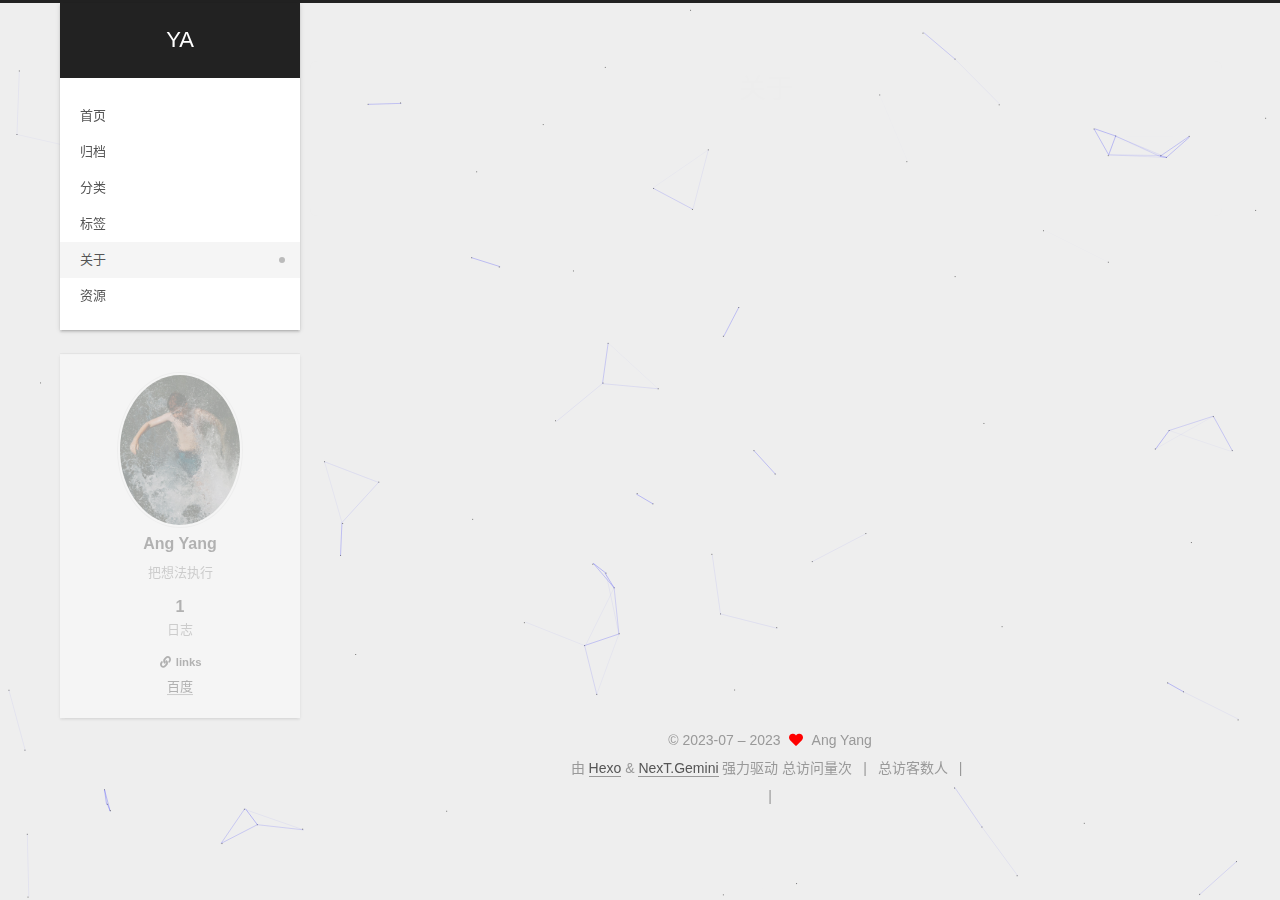
==== about/index.html @ 1cbb619d "Site updated: 2023-07-20 21:36:56" ====
<!DOCTYPE html>
<html lang="zh-CN">
<head>
  <meta charset="UTF-8">
<meta name="viewport" content="width=device-width, initial-scale=1, maximum-scale=2">
<meta name="theme-color" content="#222">
<meta name="generator" content="Hexo 6.3.0">
  <link rel="apple-touch-icon" sizes="180x180" href="/images/apple-touch-icon-next.png">
  <link rel="icon" type="image/png" sizes="32x32" href="/images/Earth32.png">
  <link rel="icon" type="image/png" sizes="16x16" href="/images/Earth16.png">
  <link rel="mask-icon" href="/images/logo.svg" color="#222">

<link rel="stylesheet" href="/css/main.css">


<link rel="stylesheet" href="/lib/font-awesome/css/all.min.css">
  <link rel="stylesheet" href="/lib/pace/pace-theme-minimal.min.css">
  <script src="/lib/pace/pace.min.js"></script>

<script id="hexo-configurations">
    var NexT = window.NexT || {};
    var CONFIG = {"hostname":"example.com","root":"/","scheme":"Gemini","version":"7.8.0","exturl":false,"sidebar":{"position":"left","display":"post","padding":18,"offset":12,"onmobile":false},"copycode":{"enable":false,"show_result":false,"style":null},"back2top":{"enable":true,"sidebar":false,"scrollpercent":false},"bookmark":{"enable":false,"color":"#222","save":"auto"},"fancybox":false,"mediumzoom":false,"lazyload":false,"pangu":false,"comments":{"style":"tabs","active":null,"storage":true,"lazyload":false,"nav":null},"algolia":{"hits":{"per_page":10},"labels":{"input_placeholder":"Search for Posts","hits_empty":"We didn't find any results for the search: ${query}","hits_stats":"${hits} results found in ${time} ms"}},"localsearch":{"enable":false,"trigger":"auto","top_n_per_article":1,"unescape":false,"preload":false},"motion":{"enable":true,"async":false,"transition":{"post_block":"fadeIn","post_header":"slideDownIn","post_body":"slideDownIn","coll_header":"slideLeftIn","sidebar":"slideUpIn"}}};
  </script>

  <meta name="description" content="把想法执行">
<meta property="og:type" content="website">
<meta property="og:title" content="关于">
<meta property="og:url" content="http://example.com/about/index.html">
<meta property="og:site_name" content="YA">
<meta property="og:description" content="把想法执行">
<meta property="og:locale" content="zh_CN">
<meta property="article:published_time" content="2023-07-20T11:39:27.000Z">
<meta property="article:modified_time" content="2023-07-20T11:41:59.348Z">
<meta property="article:author" content="Ang Yang">
<meta name="twitter:card" content="summary">

<link rel="canonical" href="http://example.com/about/">


<script id="page-configurations">
  // https://hexo.io/docs/variables.html
  CONFIG.page = {
    sidebar: "",
    isHome : false,
    isPost : false,
    lang   : 'zh-CN'
  };
</script>

  <title>关于 | YA
</title>
  






  <noscript>
  <style>
  .use-motion .brand,
  .use-motion .menu-item,
  .sidebar-inner,
  .use-motion .post-block,
  .use-motion .pagination,
  .use-motion .comments,
  .use-motion .post-header,
  .use-motion .post-body,
  .use-motion .collection-header { opacity: initial; }

  .use-motion .site-title,
  .use-motion .site-subtitle {
    opacity: initial;
    top: initial;
  }

  .use-motion .logo-line-before i { left: initial; }
  .use-motion .logo-line-after i { right: initial; }
  </style>
</noscript>

</head>

<body itemscope itemtype="http://schema.org/WebPage">
  <div class="container use-motion">
    <div class="headband"></div>

    <header class="header" itemscope itemtype="http://schema.org/WPHeader">
      <div class="header-inner"><div class="site-brand-container">
  <div class="site-nav-toggle">
    <div class="toggle" aria-label="切换导航栏">
      <span class="toggle-line toggle-line-first"></span>
      <span class="toggle-line toggle-line-middle"></span>
      <span class="toggle-line toggle-line-last"></span>
    </div>
  </div>

  <div class="site-meta">

    <a href="/" class="brand" rel="start">
      <span class="logo-line-before"><i></i></span>
      <h1 class="site-title">YA</h1>
      <span class="logo-line-after"><i></i></span>
    </a>
  </div>

  <div class="site-nav-right">
    <div class="toggle popup-trigger">
    </div>
  </div>
</div>




<nav class="site-nav">
  <ul id="menu" class="main-menu menu">
        <li class="menu-item menu-item-home">

    <a href="/" rel="section"><i class="home fa-fw"></i>首页</a>

  </li>
        <li class="menu-item menu-item-archives">

    <a href="/archives/" rel="section"><i class="archive fa-fw"></i>归档</a>

  </li>
        <li class="menu-item menu-item-categories">

    <a href="/categories/" rel="section"><i class="th fa-fw"></i>分类</a>

  </li>
        <li class="menu-item menu-item-tags">

    <a href="/tags/" rel="section"><i class="tags fa-fw"></i>标签</a>

  </li>
        <li class="menu-item menu-item-about">

    <a href="/about/" rel="section"><i class="user fa-fw"></i>关于</a>

  </li>
        <li class="menu-item menu-item-resources">

    <a href="/resources/" rel="section"><i class="download fa-fw"></i>资源</a>

  </li>
  </ul>
</nav>




</div>
    </header>

    
  <div class="back-to-top">
    <i class="fa fa-arrow-up"></i>
    <span>0%</span>
  </div>


    <main class="main">
      <div class="main-inner">
        <div class="content-wrap">
          
  
  

          <div class="content page posts-expand">
            

    
    
    
    <div class="post-block" lang="zh-CN">
      <header class="post-header">

<h1 class="post-title" itemprop="name headline">关于
</h1>

<div class="post-meta">
  

</div>

</header>

      
      
      
      <div class="post-body">
          
      </div>
      
      
      
    </div>
    

    
    
    


          </div>
          

<script>
  window.addEventListener('tabs:register', () => {
    let { activeClass } = CONFIG.comments;
    if (CONFIG.comments.storage) {
      activeClass = localStorage.getItem('comments_active') || activeClass;
    }
    if (activeClass) {
      let activeTab = document.querySelector(`a[href="#comment-${activeClass}"]`);
      if (activeTab) {
        activeTab.click();
      }
    }
  });
  if (CONFIG.comments.storage) {
    window.addEventListener('tabs:click', event => {
      if (!event.target.matches('.tabs-comment .tab-content .tab-pane')) return;
      let commentClass = event.target.classList[1];
      localStorage.setItem('comments_active', commentClass);
    });
  }
</script>

        </div>
          
  
  <div class="toggle sidebar-toggle">
    <span class="toggle-line toggle-line-first"></span>
    <span class="toggle-line toggle-line-middle"></span>
    <span class="toggle-line toggle-line-last"></span>
  </div>

  <aside class="sidebar">
    <div class="sidebar-inner">

      <ul class="sidebar-nav motion-element">
        <li class="sidebar-nav-toc">
          文章目录
        </li>
        <li class="sidebar-nav-overview">
          站点概览
        </li>
      </ul>

      <!--noindex-->
      <div class="post-toc-wrap sidebar-panel">
      </div>
      <!--/noindex-->

      <div class="site-overview-wrap sidebar-panel">
        <div class="site-author motion-element" itemprop="author" itemscope itemtype="http://schema.org/Person">
    <img class="site-author-image" itemprop="image" alt="Ang Yang"
      src="/images/avatar.png">
  <p class="site-author-name" itemprop="name">Ang Yang</p>
  <div class="site-description" itemprop="description">把想法执行</div>
</div>
<div class="site-state-wrap motion-element">
  <nav class="site-state">
      <div class="site-state-item site-state-posts">
          <a href="/archives/">
        
          <span class="site-state-item-count">1</span>
          <span class="site-state-item-name">日志</span>
        </a>
      </div>
  </nav>
</div>


  <div class="links-of-blogroll motion-element">
    <div class="links-of-blogroll-title"><i class="fa fa-link fa-fw"></i>
      links
    </div>
    <ul class="links-of-blogroll-list">
        <li class="links-of-blogroll-item">
          <a href="https://baidu.com/" title="https:&#x2F;&#x2F;baidu.com" rel="noopener" target="_blank">百度</a>
        </li>
    </ul>
  </div>

      </div>

    </div>
  </aside>
  <div id="sidebar-dimmer"></div>


      </div>
    </main>

    <footer class="footer">
      <div class="footer-inner">
        

        

<div class="copyright">
  
  &copy; 2023-07 – 
  <span itemprop="copyrightYear">2023</span>
  <span class="with-love">
    <i class="fa fa-heart"></i>
  </span>
  <span class="author" itemprop="copyrightHolder">Ang Yang</span>
</div>
  <div class="powered-by">由 <a href="https://hexo.io/" class="theme-link" rel="noopener" target="_blank">Hexo</a> & <a href="https://theme-next.org/" class="theme-link" rel="noopener" target="_blank">NexT.Gemini</a> 强力驱动
  </div>





    <script async src="//dn-lbstatics.qbox.me/busuanzi/2.3/busuanzi.pure.mini.js"></script>

    <span id="busuanzi_container_site_pv">总访问量<span id="busuanzi_value_site_pv"></span>次</span>
    <span class="post-meta-divider">|</span>
    <span id="busuanzi_container_site_uv">总访客数<span id="busuanzi_value_site_uv"></span>人</span>
    <span class="post-meta-divider">|</span>
<!-- 不蒜子计数初始值纠正 -->
<script>
$(document).ready(function() {

    var int = setInterval(fixCount, 50);  // 50ms周期检测函数
    var countOffset = 20000;  // 初始化首次数据

    function fixCount() {            
       if (document.getElementById("busuanzi_container_site_pv").style.display != "none")
        {
            $("#busuanzi_value_site_pv").html(parseInt($("#busuanzi_value_site_pv").html()) + countOffset); 
            clearInterval(int);
        }                  
        if ($("#busuanzi_container_site_pv").css("display") != "none")
        {
            $("#busuanzi_value_site_uv").html(parseInt($("#busuanzi_value_site_uv").html()) + countOffset); // 加上初始数据 
            clearInterval(int); // 停止检测
        }  
    }
       	
});
</script> 


        
<div class="busuanzi-count">
  <script async src="https://busuanzi.ibruce.info/busuanzi/2.3/busuanzi.pure.mini.js"></script>
    <span class="post-meta-item" id="busuanzi_container_site_uv" style="display: none;">
      <span class="post-meta-item-icon">
        <i class="fa fa-user"></i>
      </span>
      <span class="site-uv" title="总访客量">
        <span id="busuanzi_value_site_uv"></span>
      </span>
    </span>
    <span class="post-meta-divider">|</span>
    <span class="post-meta-item" id="busuanzi_container_site_pv" style="display: none;">
      <span class="post-meta-item-icon">
        <i class="fa fa-eye"></i>
      </span>
      <span class="site-pv" title="总访问量">
        <span id="busuanzi_value_site_pv"></span>
      </span>
    </span>
</div>








      </div>
    </footer>
  </div>

  
  
  <script color='0,0,255' opacity='0.5' zIndex='-1' count='99' src="/lib/canvas-nest/canvas-nest.min.js"></script>
  <script src="/lib/anime.min.js"></script>
  <script src="/lib/velocity/velocity.min.js"></script>
  <script src="/lib/velocity/velocity.ui.min.js"></script>

<script src="/js/utils.js"></script>

<script src="/js/motion.js"></script>


<script src="/js/schemes/pisces.js"></script>


<script src="/js/next-boot.js"></script>




  















  

  

</body>
</html>
---- css/main.css ----
:root {
  --body-bg-color: #eee;
  --content-bg-color: #fff;
  --card-bg-color: #f5f5f5;
  --text-color: #555;
  --blockquote-color: #666;
  --link-color: #555;
  --link-hover-color: #222;
  --brand-color: #fff;
  --brand-hover-color: #fff;
  --table-row-odd-bg-color: #f9f9f9;
  --table-row-hover-bg-color: #f5f5f5;
  --menu-item-bg-color: #f5f5f5;
  --btn-default-bg: #fff;
  --btn-default-color: #555;
  --btn-default-border-color: #555;
  --btn-default-hover-bg: #222;
  --btn-default-hover-color: #fff;
  --btn-default-hover-border-color: #222;
}
html {
  line-height: 1.15; /* 1 */
  -webkit-text-size-adjust: 100%; /* 2 */
}
body {
  margin: 0;
}
main {
  display: block;
}
h1 {
  font-size: 2em;
  margin: 0.67em 0;
}
hr {
  box-sizing: content-box; /* 1 */
  height: 0; /* 1 */
  overflow: visible; /* 2 */
}
pre {
  font-family: monospace, monospace; /* 1 */
  font-size: 1em; /* 2 */
}
a {
  background: transparent;
}
abbr[title] {
  border-bottom: none; /* 1 */
  text-decoration: underline; /* 2 */
  text-decoration: underline dotted; /* 2 */
}
b,
strong {
  font-weight: bolder;
}
code,
kbd,
samp {
  font-family: monospace, monospace; /* 1 */
  font-size: 1em; /* 2 */
}
small {
  font-size: 80%;
}
sub,
sup {
  font-size: 75%;
  line-height: 0;
  position: relative;
  vertical-align: baseline;
}
sub {
  bottom: -0.25em;
}
sup {
  top: -0.5em;
}
img {
  border-style: none;
}
button,
input,
optgroup,
select,
textarea {
  font-family: inherit; /* 1 */
  font-size: 100%; /* 1 */
  line-height: 1.15; /* 1 */
  margin: 0; /* 2 */
}
button,
input {
/* 1 */
  overflow: visible;
}
button,
select {
/* 1 */
  text-transform: none;
}
button,
[type='button'],
[type='reset'],
[type='submit'] {
  -webkit-appearance: button;
}
button::-moz-focus-inner,
[type='button']::-moz-focus-inner,
[type='reset']::-moz-focus-inner,
[type='submit']::-moz-focus-inner {
  border-style: none;
  padding: 0;
}
button:-moz-focusring,
[type='button']:-moz-focusring,
[type='reset']:-moz-focusring,
[type='submit']:-moz-focusring {
  outline: 1px dotted ButtonText;
}
fieldset {
  padding: 0.35em 0.75em 0.625em;
}
legend {
  box-sizing: border-box; /* 1 */
  color: inherit; /* 2 */
  display: table; /* 1 */
  max-width: 100%; /* 1 */
  padding: 0; /* 3 */
  white-space: normal; /* 1 */
}
progress {
  vertical-align: baseline;
}
textarea {
  overflow: auto;
}
[type='checkbox'],
[type='radio'] {
  box-sizing: border-box; /* 1 */
  padding: 0; /* 2 */
}
[type='number']::-webkit-inner-spin-button,
[type='number']::-webkit-outer-spin-button {
  height: auto;
}
[type='search'] {
  outline-offset: -2px; /* 2 */
  -webkit-appearance: textfield; /* 1 */
}
[type='search']::-webkit-search-decoration {
  -webkit-appearance: none;
}
::-webkit-file-upload-button {
  font: inherit; /* 2 */
  -webkit-appearance: button; /* 1 */
}
details {
  display: block;
}
summary {
  display: list-item;
}
template {
  display: none;
}
[hidden] {
  display: none;
}
::selection {
  background: #262a30;
  color: #eee;
}
html,
body {
  height: 100%;
}
body {
  background: var(--body-bg-color);
  color: var(--text-color);
  font-family: 'Lato', "PingFang SC", "Microsoft YaHei", sans-serif;
  font-size: 1em;
  line-height: 2;
}
@media (max-width: 991px) {
  body {
    padding-left: 0 !important;
    padding-right: 0 !important;
  }
}
h1,
h2,
h3,
h4,
h5,
h6 {
  font-family: 'Lato', "PingFang SC", "Microsoft YaHei", sans-serif;
  font-weight: bold;
  line-height: 1.5;
  margin: 20px 0 15px;
}
h1 {
  font-size: 1.5em;
}
h2 {
  font-size: 1.375em;
}
h3 {
  font-size: 1.25em;
}
h4 {
  font-size: 1.125em;
}
h5 {
  font-size: 1em;
}
h6 {
  font-size: 0.875em;
}
p {
  margin: 0 0 20px 0;
}
a,
span.exturl {
  border-bottom: 1px solid #999;
  color: var(--link-color);
  outline: 0;
  text-decoration: none;
  overflow-wrap: break-word;
  word-wrap: break-word;
  cursor: pointer;
}
a:hover,
span.exturl:hover {
  border-bottom-color: var(--link-hover-color);
  color: var(--link-hover-color);
}
iframe,
img,
video {
  display: block;
  margin-left: auto;
  margin-right: auto;
  max-width: 100%;
}
hr {
  background-image: repeating-linear-gradient(-45deg, #ddd, #ddd 4px, transparent 4px, transparent 8px);
  border: 0;
  height: 3px;
  margin: 40px 0;
}
blockquote {
  border-left: 4px solid #ddd;
  color: var(--blockquote-color);
  margin: 0;
  padding: 0 15px;
}
blockquote cite::before {
  content: '-';
  padding: 0 5px;
}
dt {
  font-weight: bold;
}
dd {
  margin: 0;
  padding: 0;
}
kbd {
  background-color: #f5f5f5;
  background-image: linear-gradient(#eee, #fff, #eee);
  border: 1px solid #ccc;
  border-radius: 0.2em;
  box-shadow: 0.1em 0.1em 0.2em rgba(0,0,0,0.1);
  color: #555;
  font-family: inherit;
  padding: 0.1em 0.3em;
  white-space: nowrap;
}
.table-container {
  overflow: auto;
}
table {
  border-collapse: collapse;
  border-spacing: 0;
  font-size: 0.875em;
  margin: 0 0 20px 0;
  width: 100%;
}
tbody tr:nth-of-type(odd) {
  background: var(--table-row-odd-bg-color);
}
tbody tr:hover {
  background: var(--table-row-hover-bg-color);
}
caption,
th,
td {
  font-weight: normal;
  padding: 8px;
  vertical-align: middle;
}
th,
td {
  border: 1px solid #ddd;
  border-bottom: 3px solid #ddd;
}
th {
  font-weight: 700;
  padding-bottom: 10px;
}
td {
  border-bottom-width: 1px;
}
.btn {
  background: var(--btn-default-bg);
  border: 2px solid var(--btn-default-border-color);
  border-radius: 2px;
  color: var(--btn-default-color);
  display: inline-block;
  font-size: 0.875em;
  line-height: 2;
  padding: 0 20px;
  text-decoration: none;
  transition-property: background-color;
  transition-delay: 0s;
  transition-duration: 0.2s;
  transition-timing-function: ease-in-out;
}
.btn:hover {
  background: var(--btn-default-hover-bg);
  border-color: var(--btn-default-hover-border-color);
  color: var(--btn-default-hover-color);
}
.btn + .btn {
  margin: 0 0 8px 8px;
}
.btn .fa-fw {
  text-align: left;
  width: 1.285714285714286em;
}
.toggle {
  line-height: 0;
}
.toggle .toggle-line {
  background: #fff;
  display: inline-block;
  height: 2px;
  left: 0;
  position: relative;
  top: 0;
  transition: all 0.4s;
  vertical-align: top;
  width: 100%;
}
.toggle .toggle-line:not(:first-child) {
  margin-top: 3px;
}
.toggle.toggle-arrow .toggle-line-first {
  left: 50%;
  top: 2px;
  transform: rotate(45deg);
  width: 50%;
}
.toggle.toggle-arrow .toggle-line-middle {
  left: 2px;
  width: 90%;
}
.toggle.toggle-arrow .toggle-line-last {
  left: 50%;
  top: -2px;
  transform: rotate(-45deg);
  width: 50%;
}
.toggle.toggle-close .toggle-line-first {
  transform: rotate(-45deg);
  top: 5px;
}
.toggle.toggle-close .toggle-line-middle {
  opacity: 0;
}
.toggle.toggle-close .toggle-line-last {
  transform: rotate(45deg);
  top: -5px;
}
.highlight,
pre {
  background: #f7f7f7;
  color: #4d4d4c;
  line-height: 1.6;
  margin: 0 auto 20px;
}
pre,
code {
  font-family: consolas, Menlo, monospace, "PingFang SC", "Microsoft YaHei";
}
code {
  background: #eee;
  border-radius: 3px;
  color: #555;
  padding: 2px 4px;
  overflow-wrap: break-word;
  word-wrap: break-word;
}
.highlight *::selection {
  background: #d6d6d6;
}
.highlight pre {
  border: 0;
  margin: 0;
  padding: 10px 0;
}
.highlight table {
  border: 0;
  margin: 0;
  width: auto;
}
.highlight td {
  border: 0;
  padding: 0;
}
.highlight figcaption {
  background: #eff2f3;
  color: #4d4d4c;
  display: flex;
  font-size: 0.875em;
  justify-content: space-between;
  line-height: 1.2;
  padding: 0.5em;
}
.highlight figcaption a {
  color: #4d4d4c;
}
.highlight figcaption a:hover {
  border-bottom-color: #4d4d4c;
}
.highlight .gutter {
  -moz-user-select: none;
  -ms-user-select: none;
  -webkit-user-select: none;
  user-select: none;
}
.highlight .gutter pre {
  background: #eff2f3;
  color: #869194;
  padding-left: 10px;
  padding-right: 10px;
  text-align: right;
}
.highlight .code pre {
  background: #f7f7f7;
  padding-left: 10px;
  width: 100%;
}
.gist table {
  width: auto;
}
.gist table td {
  border: 0;
}
pre {
  overflow: auto;
  padding: 10px;
}
pre code {
  background: none;
  color: #4d4d4c;
  font-size: 0.875em;
  padding: 0;
  text-shadow: none;
}
pre .deletion {
  background: #fdd;
}
pre .addition {
  background: #dfd;
}
pre .meta {
  color: #eab700;
  -moz-user-select: none;
  -ms-user-select: none;
  -webkit-user-select: none;
  user-select: none;
}
pre .comment {
  color: #8e908c;
}
pre .variable,
pre .attribute,
pre .tag,
pre .name,
pre .regexp,
pre .ruby .constant,
pre .xml .tag .title,
pre .xml .pi,
pre .xml .doctype,
pre .html .doctype,
pre .css .id,
pre .css .class,
pre .css .pseudo {
  color: #c82829;
}
pre .number,
pre .preprocessor,
pre .built_in,
pre .builtin-name,
pre .literal,
pre .params,
pre .constant,
pre .command {
  color: #f5871f;
}
pre .ruby .class .title,
pre .css .rules .attribute,
pre .string,
pre .symbol,
pre .value,
pre .inheritance,
pre .header,
pre .ruby .symbol,
pre .xml .cdata,
pre .special,
pre .formula {
  color: #718c00;
}
pre .title,
pre .css .hexcolor {
  color: #3e999f;
}
pre .function,
pre .python .decorator,
pre .python .title,
pre .ruby .function .title,
pre .ruby .title .keyword,
pre .perl .sub,
pre .javascript .title,
pre .coffeescript .title {
  color: #4271ae;
}
pre .keyword,
pre .javascript .function {
  color: #8959a8;
}
.blockquote-center {
  border-left: none;
  margin: 40px 0;
  padding: 0;
  position: relative;
  text-align: center;
}
.blockquote-center .fa {
  display: block;
  opacity: 0.6;
  position: absolute;
  width: 100%;
}
.blockquote-center .fa-quote-left {
  border-top: 1px solid #ccc;
  text-align: left;
  top: -20px;
}
.blockquote-center .fa-quote-right {
  border-bottom: 1px solid #ccc;
  text-align: right;
  bottom: -20px;
}
.blockquote-center p,
.blockquote-center div {
  text-align: center;
}
.post-body .group-picture img {
  margin: 0 auto;
  padding: 0 3px;
}
.group-picture-row {
  margin-bottom: 6px;
  overflow: hidden;
}
.group-picture-column {
  float: left;
  margin-bottom: 10px;
}
.post-body .label {
  color: #555;
  display: inline;
  padding: 0 2px;
}
.post-body .label.default {
  background: #f0f0f0;
}
.post-body .label.primary {
  background: #efe6f7;
}
.post-body .label.info {
  background: #e5f2f8;
}
.post-body .label.success {
  background: #e7f4e9;
}
.post-body .label.warning {
  background: #fcf6e1;
}
.post-body .label.danger {
  background: #fae8eb;
}
.post-body .tabs {
  margin-bottom: 20px;
}
.post-body .tabs,
.tabs-comment {
  display: block;
  padding-top: 10px;
  position: relative;
}
.post-body .tabs ul.nav-tabs,
.tabs-comment ul.nav-tabs {
  display: flex;
  flex-wrap: wrap;
  margin: 0;
  margin-bottom: -1px;
  padding: 0;
}
@media (max-width: 413px) {
  .post-body .tabs ul.nav-tabs,
  .tabs-comment ul.nav-tabs {
    display: block;
    margin-bottom: 5px;
  }
}
.post-body .tabs ul.nav-tabs li.tab,
.tabs-comment ul.nav-tabs li.tab {
  border-bottom: 1px solid #ddd;
  border-left: 1px solid transparent;
  border-right: 1px solid transparent;
  border-top: 3px solid transparent;
  flex-grow: 1;
  list-style-type: none;
  border-radius: 0 0 0 0;
}
@media (max-width: 413px) {
  .post-body .tabs ul.nav-tabs li.tab,
  .tabs-comment ul.nav-tabs li.tab {
    border-bottom: 1px solid transparent;
    border-left: 3px solid transparent;
    border-right: 1px solid transparent;
    border-top: 1px solid transparent;
  }
}
@media (max-width: 413px) {
  .post-body .tabs ul.nav-tabs li.tab,
  .tabs-comment ul.nav-tabs li.tab {
    border-radius: 0;
  }
}
.post-body .tabs ul.nav-tabs li.tab a,
.tabs-comment ul.nav-tabs li.tab a {
  border-bottom: initial;
  display: block;
  line-height: 1.8;
  outline: 0;
  padding: 0.25em 0.75em;
  text-align: center;
  transition-delay: 0s;
  transition-duration: 0.2s;
  transition-timing-function: ease-out;
}
.post-body .tabs ul.nav-tabs li.tab a i,
.tabs-comment ul.nav-tabs li.tab a i {
  width: 1.285714285714286em;
}
.post-body .tabs ul.nav-tabs li.tab.active,
.tabs-comment ul.nav-tabs li.tab.active {
  border-bottom: 1px solid transparent;
  border-left: 1px solid #ddd;
  border-right: 1px solid #ddd;
  border-top: 3px solid #fc6423;
}
@media (max-width: 413px) {
  .post-body .tabs ul.nav-tabs li.tab.active,
  .tabs-comment ul.nav-tabs li.tab.active {
    border-bottom: 1px solid #ddd;
    border-left: 3px solid #fc6423;
    border-right: 1px solid #ddd;
    border-top: 1px solid #ddd;
  }
}
.post-body .tabs ul.nav-tabs li.tab.active a,
.tabs-comment ul.nav-tabs li.tab.active a {
  color: var(--link-color);
  cursor: default;
}
.post-body .tabs .tab-content .tab-pane,
.tabs-comment .tab-content .tab-pane {
  border: 1px solid #ddd;
  border-top: 0;
  padding: 20px 20px 0 20px;
  border-radius: 0;
}
.post-body .tabs .tab-content .tab-pane:not(.active),
.tabs-comment .tab-content .tab-pane:not(.active) {
  display: none;
}
.post-body .tabs .tab-content .tab-pane.active,
.tabs-comment .tab-content .tab-pane.active {
  display: block;
}
.post-body .tabs .tab-content .tab-pane.active:nth-of-type(1),
.tabs-comment .tab-content .tab-pane.active:nth-of-type(1) {
  border-radius: 0 0 0 0;
}
@media (max-width: 413px) {
  .post-body .tabs .tab-content .tab-pane.active:nth-of-type(1),
  .tabs-comment .tab-content .tab-pane.active:nth-of-type(1) {
    border-radius: 0;
  }
}
.post-body .note {
  border-radius: 3px;
  margin-bottom: 20px;
  padding: 1em;
  position: relative;
  border: 1px solid #eee;
  border-left-width: 5px;
}
.post-body .note h2,
.post-body .note h3,
.post-body .note h4,
.post-body .note h5,
.post-body .note h6 {
  margin-top: 0;
  border-bottom: initial;
  margin-bottom: 0;
  padding-top: 0;
}
.post-body .note p:first-child,
.post-body .note ul:first-child,
.post-body .note ol:first-child,
.post-body .note table:first-child,
.post-body .note pre:first-child,
.post-body .note blockquote:first-child,
.post-body .note img:first-child {
  margin-top: 0;
}
.post-body .note p:last-child,
.post-body .note ul:last-child,
.post-body .note ol:last-child,
.post-body .note table:last-child,
.post-body .note pre:last-child,
.post-body .note blockquote:last-child,
.post-body .note img:last-child {
  margin-bottom: 0;
}
.post-body .note.default {
  border-left-color: #777;
}
.post-body .note.default h2,
.post-body .note.default h3,
.post-body .note.default h4,
.post-body .note.default h5,
.post-body .note.default h6 {
  color: #777;
}
.post-body .note.primary {
  border-left-color: #6f42c1;
}
.post-body .note.primary h2,
.post-body .note.primary h3,
.post-body .note.primary h4,
.post-body .note.primary h5,
.post-body .note.primary h6 {
  color: #6f42c1;
}
.post-body .note.info {
  border-left-color: #428bca;
}
.post-body .note.info h2,
.post-body .note.info h3,
.post-body .note.info h4,
.post-body .note.info h5,
.post-body .note.info h6 {
  color: #428bca;
}
.post-body .note.success {
  border-left-color: #5cb85c;
}
.post-body .note.success h2,
.post-body .note.success h3,
.post-body .note.success h4,
.post-body .note.success h5,
.post-body .note.success h6 {
  color: #5cb85c;
}
.post-body .note.warning {
  border-left-color: #f0ad4e;
}
.post-body .note.warning h2,
.post-body .note.warning h3,
.post-body .note.warning h4,
.post-body .note.warning h5,
.post-body .note.warning h6 {
  color: #f0ad4e;
}
.post-body .note.danger {
  border-left-color: #d9534f;
}
.post-body .note.danger h2,
.post-body .note.danger h3,
.post-body .note.danger h4,
.post-body .note.danger h5,
.post-body .note.danger h6 {
  color: #d9534f;
}
.pagination .prev,
.pagination .next,
.pagination .page-number,
.pagination .space {
  display: inline-block;
  margin: 0 10px;
  padding: 0 11px;
  position: relative;
  top: -1px;
}
@media (max-width: 767px) {
  .pagination .prev,
  .pagination .next,
  .pagination .page-number,
  .pagination .space {
    margin: 0 5px;
  }
}
.pagination {
  border-top: 1px solid #eee;
  margin: 120px 0 0;
  text-align: center;
}
.pagination .prev,
.pagination .next,
.pagination .page-number {
  border-bottom: 0;
  border-top: 1px solid #eee;
  transition-property: border-color;
  transition-delay: 0s;
  transition-duration: 0.2s;
  transition-timing-function: ease-in-out;
}
.pagination .prev:hover,
.pagination .next:hover,
.pagination .page-number:hover {
  border-top-color: #222;
}
.pagination .space {
  margin: 0;
  padding: 0;
}
.pagination .prev {
  margin-left: 0;
}
.pagination .next {
  margin-right: 0;
}
.pagination .page-number.current {
  background: #ccc;
  border-top-color: #ccc;
  color: #fff;
}
@media (max-width: 767px) {
  .pagination {
    border-top: none;
  }
  .pagination .prev,
  .pagination .next,
  .pagination .page-number {
    border-bottom: 1px solid #eee;
    border-top: 0;
    margin-bottom: 10px;
    padding: 0 10px;
  }
  .pagination .prev:hover,
  .pagination .next:hover,
  .pagination .page-number:hover {
    border-bottom-color: #222;
  }
}
.comments {
  margin-top: 60px;
  overflow: hidden;
}
.comment-button-group {
  display: flex;
  flex-wrap: wrap-reverse;
  justify-content: center;
  margin: 1em 0;
}
.comment-button-group .comment-button {
  margin: 0.1em 0.2em;
}
.comment-button-group .comment-button.active {
  background: var(--btn-default-hover-bg);
  border-color: var(--btn-default-hover-border-color);
  color: var(--btn-default-hover-color);
}
.comment-position {
  display: none;
}
.comment-position.active {
  display: block;
}
.tabs-comment {
  background: var(--content-bg-color);
  margin-top: 4em;
  padding-top: 0;
}
.tabs-comment .comments {
  border: 0;
  box-shadow: none;
  margin-top: 0;
  padding-top: 0;
}
.container {
  min-height: 100%;
  position: relative;
}
.main-inner {
  margin: 0 auto;
  width: calc(100% - 20px);
}
@media (min-width: 1200px) {
  .main-inner {
    width: 1160px;
  }
}
@media (min-width: 1600px) {
  .main-inner {
    width: 73%;
  }
}
@media (max-width: 767px) {
  .content-wrap {
    padding: 0 20px;
  }
}
.header {
  background: transparent;
}
.header-inner {
  margin: 0 auto;
  width: calc(100% - 20px);
}
@media (min-width: 1200px) {
  .header-inner {
    width: 1160px;
  }
}
@media (min-width: 1600px) {
  .header-inner {
    width: 73%;
  }
}
.site-brand-container {
  display: flex;
  flex-shrink: 0;
  padding: 0 10px;
}
.headband {
  background: #222;
  height: 3px;
}
.site-meta {
  flex-grow: 1;
  text-align: center;
}
@media (max-width: 767px) {
  .site-meta {
    text-align: center;
  }
}
.brand {
  border-bottom: none;
  color: var(--brand-color);
  display: inline-block;
  line-height: 1.375em;
  padding: 0 40px;
  position: relative;
}
.brand:hover {
  color: var(--brand-hover-color);
}
.site-title {
  font-family: 'Lato', "PingFang SC", "Microsoft YaHei", sans-serif;
  font-size: 1.375em;
  font-weight: normal;
  margin: 0;
}
.site-subtitle {
  color: #ddd;
  font-size: 0.8125em;
  margin: 10px 0;
}
.use-motion .brand {
  opacity: 0;
}
.use-motion .site-title,
.use-motion .site-subtitle,
.use-motion .custom-logo-image {
  opacity: 0;
  position: relative;
  top: -10px;
}
.site-nav-toggle,
.site-nav-right {
  display: none;
}
@media (max-width: 767px) {
  .site-nav-toggle,
  .site-nav-right {
    display: flex;
    flex-direction: column;
    justify-content: center;
  }
}
.site-nav-toggle .toggle,
.site-nav-right .toggle {
  color: var(--text-color);
  padding: 10px;
  width: 22px;
}
.site-nav-toggle .toggle .toggle-line,
.site-nav-right .toggle .toggle-line {
  background: var(--text-color);
  border-radius: 1px;
}
.site-nav {
  display: block;
}
@media (max-width: 767px) {
  .site-nav {
    clear: both;
    display: none;
  }
}
.site-nav.site-nav-on {
  display: block;
}
.menu {
  margin-top: 20px;
  padding-left: 0;
  text-align: center;
}
.menu-item {
  display: inline-block;
  list-style: none;
  margin: 0 10px;
}
@media (max-width: 767px) {
  .menu-item {
    display: block;
    margin-top: 10px;
  }
  .menu-item.menu-item-search {
    display: none;
  }
}
.menu-item a,
.menu-item span.exturl {
  border-bottom: 0;
  display: block;
  font-size: 0.8125em;
  transition-property: border-color;
  transition-delay: 0s;
  transition-duration: 0.2s;
  transition-timing-function: ease-in-out;
}
@media (hover: none) {
  .menu-item a:hover,
  .menu-item span.exturl:hover {
    border-bottom-color: transparent !important;
  }
}
.menu-item .fa,
.menu-item .fab,
.menu-item .far,
.menu-item .fas {
  margin-right: 8px;
}
.menu-item .badge {
  display: inline-block;
  font-weight: bold;
  line-height: 1;
  margin-left: 0.35em;
  margin-top: 0.35em;
  text-align: center;
  white-space: nowrap;
}
@media (max-width: 767px) {
  .menu-item .badge {
    float: right;
    margin-left: 0;
  }
}
.menu-item-active a,
.menu .menu-item a:hover,
.menu .menu-item span.exturl:hover {
  background: var(--menu-item-bg-color);
}
.use-motion .menu-item {
  opacity: 0;
}
.sidebar {
  background: #222;
  bottom: 0;
  box-shadow: inset 0 2px 6px #000;
  position: fixed;
  top: 0;
}
@media (max-width: 991px) {
  .sidebar {
    display: none;
  }
}
.sidebar-inner {
  color: #999;
  padding: 18px 10px;
  text-align: center;
}
.cc-license {
  margin-top: 10px;
  text-align: center;
}
.cc-license .cc-opacity {
  border-bottom: none;
  opacity: 0.7;
}
.cc-license .cc-opacity:hover {
  opacity: 0.9;
}
.cc-license img {
  display: inline-block;
}
.site-author-image {
  border: 1px solid #eee;
  display: block;
  margin: 0 auto;
  max-width: 120px;
  padding: 2px;
  border-radius: 50%;
}
.site-author-name {
  color: var(--text-color);
  font-weight: 600;
  margin: 0;
  text-align: center;
}
.site-description {
  color: #999;
  font-size: 0.8125em;
  margin-top: 0;
  text-align: center;
}
.links-of-author {
  margin-top: 15px;
}
.links-of-author a,
.links-of-author span.exturl {
  border-bottom-color: #555;
  display: inline-block;
  font-size: 0.8125em;
  margin-bottom: 10px;
  margin-right: 10px;
  vertical-align: middle;
}
.links-of-author a::before,
.links-of-author span.exturl::before {
  background: #291155;
  border-radius: 50%;
  content: ' ';
  display: inline-block;
  height: 4px;
  margin-right: 3px;
  vertical-align: middle;
  width: 4px;
}
.sidebar-button {
  margin-top: 15px;
}
.sidebar-button a {
  border: 1px solid #fc6423;
  border-radius: 4px;
  color: #fc6423;
  display: inline-block;
  padding: 0 15px;
}
.sidebar-button a .fa,
.sidebar-button a .fab,
.sidebar-button a .far,
.sidebar-button a .fas {
  margin-right: 5px;
}
.sidebar-button a:hover {
  background: #fc6423;
  border: 1px solid #fc6423;
  color: #fff;
}
.sidebar-button a:hover .fa,
.sidebar-button a:hover .fab,
.sidebar-button a:hover .far,
.sidebar-button a:hover .fas {
  color: #fff;
}
.links-of-blogroll {
  font-size: 0.8125em;
  margin-top: 10px;
}
.links-of-blogroll-title {
  font-size: 0.875em;
  font-weight: 600;
  margin-top: 0;
}
.links-of-blogroll-list {
  list-style: none;
  margin: 0;
  padding: 0;
}
#sidebar-dimmer {
  display: none;
}
@media (max-width: 767px) {
  #sidebar-dimmer {
    background: #000;
    display: block;
    height: 100%;
    left: 100%;
    opacity: 0;
    position: fixed;
    top: 0;
    width: 100%;
    z-index: 1100;
  }
  .sidebar-active + #sidebar-dimmer {
    opacity: 0.7;
    transform: translateX(-100%);
    transition: opacity 0.5s;
  }
}
.sidebar-nav {
  margin: 0;
  padding-bottom: 20px;
  padding-left: 0;
}
.sidebar-nav li {
  border-bottom: 1px solid transparent;
  color: var(--text-color);
  cursor: pointer;
  display: inline-block;
  font-size: 0.875em;
}
.sidebar-nav li.sidebar-nav-overview {
  margin-left: 10px;
}
.sidebar-nav li:hover {
  color: #fc6423;
}
.sidebar-nav .sidebar-nav-active {
  border-bottom-color: #fc6423;
  color: #fc6423;
}
.sidebar-nav .sidebar-nav-active:hover {
  color: #fc6423;
}
.sidebar-panel {
  display: none;
  overflow-x: hidden;
  overflow-y: auto;
}
.sidebar-panel-active {
  display: block;
}
.sidebar-toggle {
  background: #222;
  bottom: 45px;
  cursor: pointer;
  height: 14px;
  left: 30px;
  padding: 5px;
  position: fixed;
  width: 14px;
  z-index: 1300;
}
@media (max-width: 991px) {
  .sidebar-toggle {
    left: 20px;
    opacity: 0.8;
    display: none;
  }
}
.sidebar-toggle:hover .toggle-line {
  background: #fc6423;
}
.post-toc {
  font-size: 0.875em;
}
.post-toc ol {
  list-style: none;
  margin: 0;
  padding: 0 2px 5px 10px;
  text-align: left;
}
.post-toc ol > ol {
  padding-left: 0;
}
.post-toc ol a {
  transition-property: all;
  transition-delay: 0s;
  transition-duration: 0.2s;
  transition-timing-function: ease-in-out;
}
.post-toc .nav-item {
  line-height: 1.8;
  overflow: hidden;
  text-overflow: ellipsis;
  white-space: nowrap;
}
.post-toc .nav .nav-child {
  display: none;
}
.post-toc .nav .active > .nav-child {
  display: block;
}
.post-toc .nav .active-current > .nav-child {
  display: block;
}
.post-toc .nav .active-current > .nav-child > .nav-item {
  display: block;
}
.post-toc .nav .active > a {
  border-bottom-color: #fc6423;
  color: #fc6423;
}
.post-toc .nav .active-current > a {
  color: #fc6423;
}
.post-toc .nav .active-current > a:hover {
  color: #fc6423;
}
.site-state {
  display: flex;
  justify-content: center;
  line-height: 1.4;
  margin-top: 10px;
  overflow: hidden;
  text-align: center;
  white-space: nowrap;
}
.site-state-item {
  padding: 0 15px;
}
.site-state-item:not(:first-child) {
  border-left: 1px solid #eee;
}
.site-state-item a {
  border-bottom: none;
}
.site-state-item-count {
  display: block;
  font-size: 1em;
  font-weight: 600;
  text-align: center;
}
.site-state-item-name {
  color: #999;
  font-size: 0.8125em;
}
.footer {
  color: #999;
  font-size: 0.875em;
  padding: 20px 0;
}
.footer.footer-fixed {
  bottom: 0;
  left: 0;
  position: absolute;
  right: 0;
}
.footer-inner {
  box-sizing: border-box;
  margin: 0 auto;
  text-align: center;
  width: calc(100% - 20px);
}
@media (min-width: 1200px) {
  .footer-inner {
    width: 1160px;
  }
}
@media (min-width: 1600px) {
  .footer-inner {
    width: 73%;
  }
}
.languages {
  display: inline-block;
  font-size: 1.125em;
  position: relative;
}
.languages .lang-select-label span {
  margin: 0 0.5em;
}
.languages .lang-select {
  height: 100%;
  left: 0;
  opacity: 0;
  position: absolute;
  top: 0;
  width: 100%;
}
.with-love {
  color: #ff0000;
  display: inline-block;
  margin: 0 5px;
}
.powered-by,
.theme-info {
  display: inline-block;
}
@-moz-keyframes iconAnimate {
  0%, 100% {
    transform: scale(1);
  }
  10%, 30% {
    transform: scale(0.9);
  }
  20%, 40%, 60%, 80% {
    transform: scale(1.1);
  }
  50%, 70% {
    transform: scale(1.1);
  }
}
@-webkit-keyframes iconAnimate {
  0%, 100% {
    transform: scale(1);
  }
  10%, 30% {
    transform: scale(0.9);
  }
  20%, 40%, 60%, 80% {
    transform: scale(1.1);
  }
  50%, 70% {
    transform: scale(1.1);
  }
}
@-o-keyframes iconAnimate {
  0%, 100% {
    transform: scale(1);
  }
  10%, 30% {
    transform: scale(0.9);
  }
  20%, 40%, 60%, 80% {
    transform: scale(1.1);
  }
  50%, 70% {
    transform: scale(1.1);
  }
}
@keyframes iconAnimate {
  0%, 100% {
    transform: scale(1);
  }
  10%, 30% {
    transform: scale(0.9);
  }
  20%, 40%, 60%, 80% {
    transform: scale(1.1);
  }
  50%, 70% {
    transform: scale(1.1);
  }
}
.back-to-top {
  font-size: 12px;
  text-align: center;
  transition-delay: 0s;
  transition-duration: 0.2s;
  transition-timing-function: ease-in-out;
}
.back-to-top {
  background: #222;
  bottom: -100px;
  box-sizing: border-box;
  color: #fff;
  cursor: pointer;
  left: 30px;
  opacity: 0.6;
  padding: 0 6px;
  position: fixed;
  transition-property: bottom;
  z-index: 1300;
  width: 24px;
}
.back-to-top span {
  display: none;
}
.back-to-top:hover {
  color: #fc6423;
}
.back-to-top.back-to-top-on {
  bottom: 30px;
}
@media (max-width: 991px) {
  .back-to-top {
    left: 20px;
    opacity: 0.8;
  }
}
.post-body {
  font-family: 'Lato', "PingFang SC", "Microsoft YaHei", sans-serif;
  overflow-wrap: break-word;
  word-wrap: break-word;
}
@media (min-width: 1200px) {
  .post-body {
    font-size: 1.125em;
  }
}
.post-body .exturl .fa {
  font-size: 0.875em;
  margin-left: 4px;
}
.post-body .image-caption,
.post-body .figure .caption {
  color: #999;
  font-size: 0.875em;
  font-weight: bold;
  line-height: 1;
  margin: -20px auto 15px;
  text-align: center;
}
.post-sticky-flag {
  display: inline-block;
  transform: rotate(30deg);
}
.post-button {
  margin-top: 40px;
  text-align: center;
}
.use-motion .post-block {
  opacity: 0;
  margin-top: 60px;
  margin-bottom: 60px;
  padding: 25px;
  background: rgba(255,255,255,0.9) none repeat scroll !important;
  -webkit-box-shadow: 0 0 5px rgba(202,203,203,0.5);
  -moz-box-shadow: 0 0 5px rgba(202,203,204,0.5);
}
.use-motion .pagination,
.use-motion .comments {
  opacity: 0;
}
.use-motion .post-header {
  opacity: 0;
}
.use-motion .post-body {
  opacity: 0;
}
.use-motion .collection-header {
  opacity: 0;
}
.posts-collapse {
  margin-left: 35px;
  position: relative;
}
@media (max-width: 767px) {
  .posts-collapse {
    margin-left: 0px;
    margin-right: 0px;
  }
}
.posts-collapse .collection-title {
  font-size: 1.125em;
  position: relative;
}
.posts-collapse .collection-title::before {
  background: #999;
  border: 1px solid #fff;
  border-radius: 50%;
  content: ' ';
  height: 10px;
  left: 0;
  margin-left: -6px;
  margin-top: -4px;
  position: absolute;
  top: 50%;
  width: 10px;
}
.posts-collapse .collection-year {
  font-size: 1.5em;
  font-weight: bold;
  margin: 60px 0;
  position: relative;
}
.posts-collapse .collection-year::before {
  background: #bbb;
  border-radius: 50%;
  content: ' ';
  height: 8px;
  left: 0;
  margin-left: -4px;
  margin-top: -4px;
  position: absolute;
  top: 50%;
  width: 8px;
}
.posts-collapse .collection-header {
  display: block;
  margin: 0 0 0 20px;
}
.posts-collapse .collection-header small {
  color: #bbb;
  margin-left: 5px;
}
.posts-collapse .post-header {
  border-bottom: 1px dashed #ccc;
  margin: 30px 0;
  padding-left: 15px;
  position: relative;
  transition-property: border;
  transition-delay: 0s;
  transition-duration: 0.2s;
  transition-timing-function: ease-in-out;
}
.posts-collapse .post-header::before {
  background: #bbb;
  border: 1px solid #fff;
  border-radius: 50%;
  content: ' ';
  height: 6px;
  left: 0;
  margin-left: -4px;
  position: absolute;
  top: 0.75em;
  transition-property: background;
  width: 6px;
  transition-delay: 0s;
  transition-duration: 0.2s;
  transition-timing-function: ease-in-out;
}
.posts-collapse .post-header:hover {
  border-bottom-color: #666;
}
.posts-collapse .post-header:hover::before {
  background: #222;
}
.posts-collapse .post-meta {
  display: inline;
  font-size: 0.75em;
  margin-right: 10px;
}
.posts-collapse .post-title {
  display: inline;
}
.posts-collapse .post-title a,
.posts-collapse .post-title span.exturl {
  border-bottom: none;
  color: var(--link-color);
}
.posts-collapse .post-title .fa-external-link-alt {
  font-size: 0.875em;
  margin-left: 5px;
}
.posts-collapse::before {
  background: #f5f5f5;
  content: ' ';
  height: 100%;
  left: 0;
  margin-left: -2px;
  position: absolute;
  top: 1.25em;
  width: 4px;
}
.post-eof {
  background: #ccc;
  height: 1px;
  margin: 80px auto 60px;
  text-align: center;
  width: 8%;
}
.post-block:last-of-type .post-eof {
  display: none;
}
.content {
  padding-top: 40px;
}
@media (min-width: 992px) {
  .post-body {
    text-align: justify;
  }
}
@media (max-width: 991px) {
  .post-body {
    text-align: justify;
  }
}
.post-body h1,
.post-body h2,
.post-body h3,
.post-body h4,
.post-body h5,
.post-body h6 {
  padding-top: 10px;
}
.post-body h1 .header-anchor,
.post-body h2 .header-anchor,
.post-body h3 .header-anchor,
.post-body h4 .header-anchor,
.post-body h5 .header-anchor,
.post-body h6 .header-anchor {
  border-bottom-style: none;
  color: #ccc;
  float: right;
  margin-left: 10px;
  visibility: hidden;
}
.post-body h1 .header-anchor:hover,
.post-body h2 .header-anchor:hover,
.post-body h3 .header-anchor:hover,
.post-body h4 .header-anchor:hover,
.post-body h5 .header-anchor:hover,
.post-body h6 .header-anchor:hover {
  color: inherit;
}
.post-body h1:hover .header-anchor,
.post-body h2:hover .header-anchor,
.post-body h3:hover .header-anchor,
.post-body h4:hover .header-anchor,
.post-body h5:hover .header-anchor,
.post-body h6:hover .header-anchor {
  visibility: visible;
}
.post-body iframe,
.post-body img,
.post-body video {
  margin-bottom: 20px;
}
.post-body .video-container {
  height: 0;
  margin-bottom: 20px;
  overflow: hidden;
  padding-top: 75%;
  position: relative;
  width: 100%;
}
.post-body .video-container iframe,
.post-body .video-container object,
.post-body .video-container embed {
  height: 100%;
  left: 0;
  margin: 0;
  position: absolute;
  top: 0;
  width: 100%;
}
.post-gallery {
  align-items: center;
  display: grid;
  grid-gap: 10px;
  grid-template-columns: 1fr 1fr 1fr;
  margin-bottom: 20px;
}
@media (max-width: 767px) {
  .post-gallery {
    grid-template-columns: 1fr 1fr;
  }
}
.post-gallery a {
  border: 0;
}
.post-gallery img {
  margin: 0;
}
.posts-expand .post-header {
  font-size: 1.125em;
}
.posts-expand .post-title {
  font-size: 1.5em;
  font-weight: normal;
  margin: initial;
  text-align: center;
  overflow-wrap: break-word;
  word-wrap: break-word;
}
.posts-expand .post-title-link {
  border-bottom: none;
  color: var(--link-color);
  display: inline-block;
  position: relative;
  vertical-align: top;
}
.posts-expand .post-title-link::before {
  background: var(--link-color);
  bottom: 0;
  content: '';
  height: 2px;
  left: 0;
  position: absolute;
  transform: scaleX(0);
  visibility: hidden;
  width: 100%;
  transition-delay: 0s;
  transition-duration: 0.2s;
  transition-timing-function: ease-in-out;
}
.posts-expand .post-title-link:hover::before {
  transform: scaleX(1);
  visibility: visible;
}
.posts-expand .post-title-link .fa-external-link-alt {
  font-size: 0.875em;
  margin-left: 5px;
}
.posts-expand .post-meta {
  color: #999;
  font-family: 'Lato', "PingFang SC", "Microsoft YaHei", sans-serif;
  font-size: 0.75em;
  margin: 3px 0 60px 0;
  text-align: center;
}
.posts-expand .post-meta .post-description {
  font-size: 0.875em;
  margin-top: 2px;
}
.posts-expand .post-meta time {
  border-bottom: 1px dashed #999;
  cursor: pointer;
}
.post-meta .post-meta-item + .post-meta-item::before {
  content: '|';
  margin: 0 0.5em;
}
.post-meta-divider {
  margin: 0 0.5em;
}
.post-meta-item-icon {
  margin-right: 3px;
}
@media (max-width: 991px) {
  .post-meta-item-icon {
    display: inline-block;
  }
}
@media (max-width: 991px) {
  .post-meta-item-text {
    display: none;
  }
}
.post-nav {
  border-top: 1px solid #eee;
  display: flex;
  justify-content: space-between;
  margin-top: 15px;
  padding: 10px 5px 0;
}
.post-nav-item {
  flex: 1;
}
.post-nav-item a {
  border-bottom: none;
  display: block;
  font-size: 0.875em;
  line-height: 1.6;
  position: relative;
}
.post-nav-item a:active {
  top: 2px;
}
.post-nav-item .fa {
  font-size: 0.75em;
}
.post-nav-item:first-child {
  margin-right: 15px;
}
.post-nav-item:first-child .fa {
  margin-right: 5px;
}
.post-nav-item:last-child {
  margin-left: 15px;
  text-align: right;
}
.post-nav-item:last-child .fa {
  margin-left: 5px;
}
.rtl.post-body p,
.rtl.post-body a,
.rtl.post-body h1,
.rtl.post-body h2,
.rtl.post-body h3,
.rtl.post-body h4,
.rtl.post-body h5,
.rtl.post-body h6,
.rtl.post-body li,
.rtl.post-body ul,
.rtl.post-body ol {
  direction: rtl;
  font-family: UKIJ Ekran;
}
.rtl.post-title {
  font-family: UKIJ Ekran;
}
.post-tags {
  margin-top: 40px;
  text-align: center;
}
.post-tags a {
  display: inline-block;
  font-size: 0.8125em;
}
.post-tags a:not(:last-child) {
  margin-right: 10px;
}
.post-widgets {
  border-top: 1px solid #eee;
  margin-top: 15px;
  text-align: center;
}
.wp_rating {
  height: 20px;
  line-height: 20px;
  margin-top: 10px;
  padding-top: 6px;
  text-align: center;
}
.social-like {
  display: flex;
  font-size: 0.875em;
  justify-content: center;
  text-align: center;
}
.reward-container {
  margin: 20px auto;
  padding: 10px 0;
  text-align: center;
  width: 90%;
}
.reward-container button {
  background: transparent;
  border: 1px solid #fc6423;
  border-radius: 0;
  color: #fc6423;
  cursor: pointer;
  line-height: 2;
  outline: 0;
  padding: 0 15px;
  vertical-align: text-top;
}
.reward-container button:hover {
  background: #fc6423;
  border: 1px solid transparent;
  color: #fa9366;
}
#qr {
  padding-top: 20px;
}
#qr a {
  border: 0;
}
#qr img {
  display: inline-block;
  margin: 0.8em 2em 0 2em;
  max-width: 100%;
  width: 180px;
}
#qr p {
  text-align: center;
}
.category-all-page .category-all-title {
  text-align: center;
}
.category-all-page .category-all {
  margin-top: 20px;
}
.category-all-page .category-list {
  list-style: none;
  margin: 0;
  padding: 0;
}
.category-all-page .category-list-item {
  margin: 5px 10px;
}
.category-all-page .category-list-count {
  color: #bbb;
}
.category-all-page .category-list-count::before {
  content: ' (';
  display: inline;
}
.category-all-page .category-list-count::after {
  content: ') ';
  display: inline;
}
.category-all-page .category-list-child {
  padding-left: 10px;
}
.event-list {
  padding: 0;
}
.event-list hr {
  background: #222;
  margin: 20px 0 45px 0;
}
.event-list hr::after {
  background: #222;
  color: #fff;
  content: 'NOW';
  display: inline-block;
  font-weight: bold;
  padding: 0 5px;
  text-align: right;
}
.event-list .event {
  background: #222;
  margin: 20px 0;
  min-height: 40px;
  padding: 15px 0 15px 10px;
}
.event-list .event .event-summary {
  color: #fff;
  margin: 0;
  padding-bottom: 3px;
}
.event-list .event .event-summary::before {
  animation: dot-flash 1s alternate infinite ease-in-out;
  color: #fff;
  content: '\f111';
  display: inline-block;
  font-size: 10px;
  margin-right: 25px;
  vertical-align: middle;
  font-family: 'Font Awesome 5 Free';
  font-weight: 900;
}
.event-list .event .event-relative-time {
  color: #bbb;
  display: inline-block;
  font-size: 12px;
  font-weight: normal;
  padding-left: 12px;
}
.event-list .event .event-details {
  color: #fff;
  display: block;
  line-height: 18px;
  margin-left: 56px;
  padding-bottom: 6px;
  padding-top: 3px;
  text-indent: -24px;
}
.event-list .event .event-details::before {
  color: #fff;
  display: inline-block;
  margin-right: 9px;
  text-align: center;
  text-indent: 0;
  width: 14px;
  font-family: 'Font Awesome 5 Free';
  font-weight: 900;
}
.event-list .event .event-details.event-location::before {
  content: '\f041';
}
.event-list .event .event-details.event-duration::before {
  content: '\f017';
}
.event-list .event-past {
  background: #f5f5f5;
}
.event-list .event-past .event-summary,
.event-list .event-past .event-details {
  color: #bbb;
  opacity: 0.9;
}
.event-list .event-past .event-summary::before,
.event-list .event-past .event-details::before {
  animation: none;
  color: #bbb;
}
@-moz-keyframes dot-flash {
  from {
    opacity: 1;
    transform: scale(1);
  }
  to {
    opacity: 0;
    transform: scale(0.8);
  }
}
@-webkit-keyframes dot-flash {
  from {
    opacity: 1;
    transform: scale(1);
  }
  to {
    opacity: 0;
    transform: scale(0.8);
  }
}
@-o-keyframes dot-flash {
  from {
    opacity: 1;
    transform: scale(1);
  }
  to {
    opacity: 0;
    transform: scale(0.8);
  }
}
@keyframes dot-flash {
  from {
    opacity: 1;
    transform: scale(1);
  }
  to {
    opacity: 0;
    transform: scale(0.8);
  }
}
ul.breadcrumb {
  font-size: 0.75em;
  list-style: none;
  margin: 1em 0;
  padding: 0 2em;
  text-align: center;
}
ul.breadcrumb li {
  display: inline;
}
ul.breadcrumb li + li::before {
  content: '/\00a0';
  font-weight: normal;
  padding: 0.5em;
}
ul.breadcrumb li + li:last-child {
  font-weight: bold;
}
.tag-cloud {
  text-align: center;
}
.tag-cloud a {
  display: inline-block;
  margin: 10px;
}
.tag-cloud a:hover {
  color: var(--link-hover-color) !important;
}
.header {
  margin: 0 auto;
  position: relative;
  width: calc(100% - 20px);
}
@media (min-width: 1200px) {
  .header {
    width: 1160px;
  }
}
@media (min-width: 1600px) {
  .header {
    width: 73%;
  }
}
@media (max-width: 991px) {
  .header {
    width: auto;
  }
}
.header-inner {
  background: var(--content-bg-color);
  border-radius: initial;
  box-shadow: 0 2px 2px 0 rgba(0,0,0,0.12), 0 3px 1px -2px rgba(0,0,0,0.06), 0 1px 5px 0 rgba(0,0,0,0.12);
  overflow: hidden;
  padding: 0;
  position: absolute;
  top: 0;
  width: 240px;
}
@media (min-width: 1200px) {
  .header-inner {
    width: 240px;
  }
}
@media (max-width: 991px) {
  .header-inner {
    border-radius: initial;
    position: relative;
    width: auto;
  }
}
.main-inner {
  align-items: flex-start;
  display: flex;
  justify-content: space-between;
  flex-direction: row-reverse;
}
@media (max-width: 991px) {
  .main-inner {
    width: auto;
  }
}
.content-wrap {
  background: var(--content-bg-color);
  border-radius: initial;
  box-shadow: 0 2px 2px 0 rgba(0,0,0,0.12), 0 3px 1px -2px rgba(0,0,0,0.06), 0 1px 5px 0 rgba(0,0,0,0.12);
  box-sizing: border-box;
  padding: 40px;
  width: calc(100% - 252px);
}
@media (max-width: 991px) {
  .content-wrap {
    border-radius: initial;
    padding: 20px;
    width: 100%;
  }
}
.footer-inner {
  padding-left: 260px;
}
.back-to-top {
  left: auto;
  right: 30px;
}
@media (max-width: 991px) {
  .back-to-top {
    right: 20px;
  }
}
@media (max-width: 991px) {
  .footer-inner {
    padding-left: 0;
    padding-right: 0;
    width: auto;
  }
}
.site-brand-container {
  background: #222;
}
@media (max-width: 991px) {
  .site-brand-container {
    box-shadow: 0 0 16px rgba(0,0,0,0.5);
  }
}
.site-meta {
  padding: 20px 0;
}
.brand {
  padding: 0;
}
.site-subtitle {
  margin: 10px 10px 0;
}
.custom-logo-image {
  margin-top: 20px;
}
@media (max-width: 991px) {
  .custom-logo-image {
    display: none;
  }
}
@media (min-width: 768px) and (max-width: 991px) {
  .site-nav-toggle,
  .site-nav-right {
    display: flex;
    flex-direction: column;
    justify-content: center;
  }
}
.site-nav-toggle .toggle,
.site-nav-right .toggle {
  color: #fff;
}
.site-nav-toggle .toggle .toggle-line,
.site-nav-right .toggle .toggle-line {
  background: #fff;
}
@media (min-width: 768px) and (max-width: 991px) {
  .site-nav {
    display: none;
  }
}
.menu .menu-item {
  display: block;
  margin: 0;
}
.menu .menu-item a,
.menu .menu-item span.exturl {
  padding: 5px 20px;
  position: relative;
  text-align: left;
  transition-property: background-color;
}
@media (max-width: 991px) {
  .menu .menu-item.menu-item-search {
    display: none;
  }
}
.menu .menu-item .badge {
  background: #ccc;
  border-radius: 10px;
  color: #fff;
  float: right;
  padding: 2px 5px;
  text-shadow: 1px 1px 0 rgba(0,0,0,0.1);
  vertical-align: middle;
}
.main-menu .menu-item-active a::after {
  background: #bbb;
  border-radius: 50%;
  content: ' ';
  height: 6px;
  margin-top: -3px;
  position: absolute;
  right: 15px;
  top: 50%;
  width: 6px;
}
.sub-menu {
  background: var(--content-bg-color);
  border-bottom: 1px solid #ddd;
  margin: 0;
  padding: 6px 0;
}
.sub-menu .menu-item {
  display: inline-block;
}
.sub-menu .menu-item a,
.sub-menu .menu-item span.exturl {
  background: transparent;
  margin: 5px 10px;
  padding: initial;
}
.sub-menu .menu-item a:hover,
.sub-menu .menu-item span.exturl:hover {
  background: transparent;
  color: #fc6423;
}
.sub-menu .menu-item-active a {
  border-bottom-color: #fc6423;
  color: #fc6423;
}
.sub-menu .menu-item-active a:hover {
  border-bottom-color: #fc6423;
}
.sidebar {
  background: var(--body-bg-color);
  box-shadow: none;
  margin-top: 100%;
  position: static;
  width: 240px;
}
@media (max-width: 991px) {
  .sidebar {
    display: none;
  }
}
.sidebar-toggle {
  display: none;
}
.sidebar-inner {
  background: var(--content-bg-color);
  border-radius: initial;
  box-shadow: 0 2px 2px 0 rgba(0,0,0,0.12), 0 3px 1px -2px rgba(0,0,0,0.06), 0 1px 5px 0 rgba(0,0,0,0.12), 0 -1px 0.5px 0 rgba(0,0,0,0.09);
  box-sizing: border-box;
  color: var(--text-color);
  width: 240px;
  opacity: 0;
}
.sidebar-inner.affix {
  position: fixed;
  top: 12px;
}
.sidebar-inner.affix-bottom {
  position: absolute;
}
.site-state-item {
  padding: 0 10px;
}
.sidebar-button {
  border-bottom: 1px dotted #ccc;
  border-top: 1px dotted #ccc;
  margin-top: 10px;
  text-align: center;
}
.sidebar-button a {
  border: 0;
  color: #fc6423;
  display: block;
}
.sidebar-button a:hover {
  background: none;
  border: 0;
  color: #e34603;
}
.sidebar-button a:hover .fa,
.sidebar-button a:hover .fab,
.sidebar-button a:hover .far,
.sidebar-button a:hover .fas {
  color: #e34603;
}
.links-of-author {
  display: flex;
  flex-wrap: wrap;
  margin-top: 10px;
  justify-content: center;
}
.links-of-author-item {
  margin: 5px 0 0;
  width: 50%;
}
.links-of-author-item a,
.links-of-author-item span.exturl {
  box-sizing: border-box;
  display: inline-block;
  margin-bottom: 0;
  margin-right: 0;
  max-width: 216px;
  overflow: hidden;
  padding: 0 5px;
  text-overflow: ellipsis;
  white-space: nowrap;
}
.links-of-author-item a,
.links-of-author-item span.exturl {
  border-bottom: none;
  display: block;
  text-decoration: none;
}
.links-of-author-item a::before,
.links-of-author-item span.exturl::before {
  display: none;
}
.links-of-author-item a:hover,
.links-of-author-item span.exturl:hover {
  background: var(--body-bg-color);
  border-radius: 4px;
}
.links-of-author-item .fa,
.links-of-author-item .fab,
.links-of-author-item .far,
.links-of-author-item .fas {
  margin-right: 2px;
}
.links-of-blogroll-item {
  padding: 0;
}
.content-wrap {
  background: initial;
  box-shadow: initial;
  padding: initial;
}
.post-block {
  background: var(--content-bg-color);
  border-radius: initial;
  box-shadow: 0 2px 2px 0 rgba(0,0,0,0.12), 0 3px 1px -2px rgba(0,0,0,0.06), 0 1px 5px 0 rgba(0,0,0,0.12);
  padding: 40px;
}
.post-block + .post-block {
  border-radius: initial;
  box-shadow: 0 2px 2px 0 rgba(0,0,0,0.12), 0 3px 1px -2px rgba(0,0,0,0.06), 0 1px 5px 0 rgba(0,0,0,0.12), 0 -1px 0.5px 0 rgba(0,0,0,0.09);
  margin-top: 12px;
}
.comments {
  background: var(--content-bg-color);
  border-radius: initial;
  box-shadow: 0 2px 2px 0 rgba(0,0,0,0.12), 0 3px 1px -2px rgba(0,0,0,0.06), 0 1px 5px 0 rgba(0,0,0,0.12), 0 -1px 0.5px 0 rgba(0,0,0,0.09);
  margin-top: 12px;
  padding: 40px;
}
.tabs-comment {
  margin-top: 1em;
}
.content {
  padding-top: initial;
}
.post-eof {
  display: none;
}
.pagination {
  background: var(--content-bg-color);
  border-radius: initial;
  border-top: initial;
  box-shadow: 0 2px 2px 0 rgba(0,0,0,0.12), 0 3px 1px -2px rgba(0,0,0,0.06), 0 1px 5px 0 rgba(0,0,0,0.12), 0 -1px 0.5px 0 rgba(0,0,0,0.09);
  margin: 12px 0 0;
  padding: 10px 0 10px;
}
.pagination .prev,
.pagination .next,
.pagination .page-number {
  margin-bottom: initial;
  top: initial;
}
.main {
  padding-bottom: initial;
}
.footer {
  bottom: auto;
}
.sub-menu {
  border-bottom: initial;
  box-shadow: 0 2px 2px 0 rgba(0,0,0,0.12), 0 3px 1px -2px rgba(0,0,0,0.06), 0 1px 5px 0 rgba(0,0,0,0.12);
}
.sub-menu + .content .post-block {
  box-shadow: 0 2px 2px 0 rgba(0,0,0,0.12), 0 3px 1px -2px rgba(0,0,0,0.06), 0 1px 5px 0 rgba(0,0,0,0.12), 0 -1px 0.5px 0 rgba(0,0,0,0.09);
  margin-top: 12px;
}
@media (min-width: 768px) and (max-width: 991px) {
  .sub-menu + .content .post-block {
    margin-top: 10px;
  }
}
@media (max-width: 767px) {
  .sub-menu + .content .post-block {
    margin-top: 8px;
  }
}
.post-body h1,
.post-body h2 {
  border-bottom: 1px solid #eee;
}
.post-body h3 {
  border-bottom: 1px dotted #eee;
}
@media (min-width: 768px) and (max-width: 991px) {
  .content-wrap {
    padding: 10px;
  }
  .posts-expand .post-button {
    margin-top: 20px;
  }
  .post-block {
    border-radius: initial;
    box-shadow: 0 2px 2px 0 rgba(0,0,0,0.12), 0 3px 1px -2px rgba(0,0,0,0.06), 0 1px 5px 0 rgba(0,0,0,0.12), 0 -1px 0.5px 0 rgba(0,0,0,0.09);
    padding: 20px;
  }
  .post-block + .post-block {
    margin-top: 10px;
  }
  .comments {
    margin-top: 10px;
    padding: 10px 20px;
  }
  .pagination {
    margin: 10px 0 0;
  }
}
@media (max-width: 767px) {
  .content-wrap {
    padding: 8px;
  }
  .posts-expand .post-button {
    margin: 12px 0;
  }
  .post-block {
    border-radius: initial;
    box-shadow: 0 2px 2px 0 rgba(0,0,0,0.12), 0 3px 1px -2px rgba(0,0,0,0.06), 0 1px 5px 0 rgba(0,0,0,0.12), 0 -1px 0.5px 0 rgba(0,0,0,0.09);
    min-height: auto;
    padding: 12px;
  }
  .post-block + .post-block {
    margin-top: 8px;
  }
  .comments {
    margin-top: 8px;
    padding: 10px 12px;
  }
  .pagination {
    margin: 8px 0 0;
  }
}
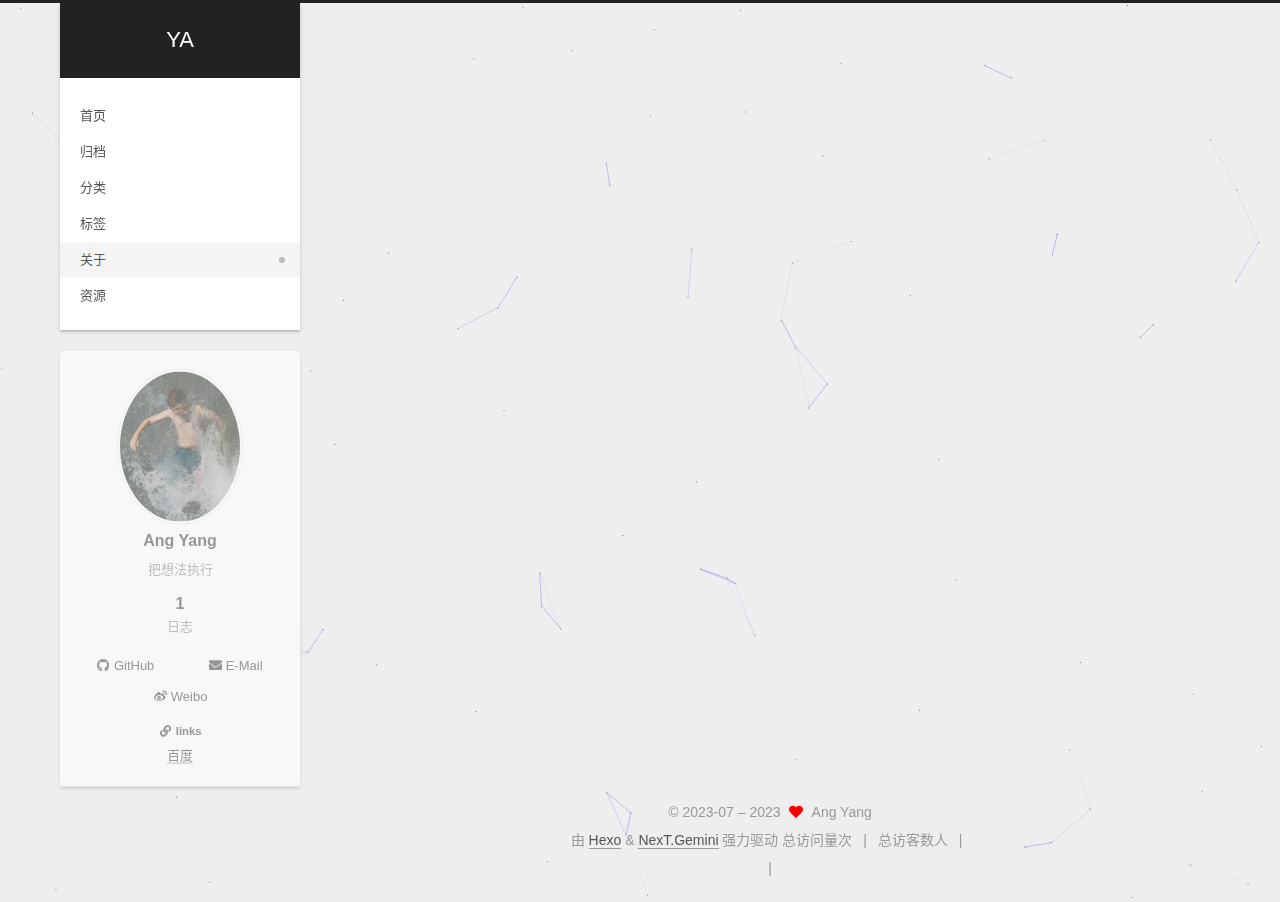
==== commit 9d2f83f6: "Site updated: 2023-07-20 21:38:51" ====
--- a/about/index.html
+++ b/about/index.html
@@ -273,6 +273,17 @@
       </div>
   </nav>
 </div>
+  <div class="links-of-author motion-element">
+      <span class="links-of-author-item">
+        <a href="https://github.com/yourname" title="GitHub → https:&#x2F;&#x2F;github.com&#x2F;yourname" rel="noopener" target="_blank"><i class="fab fa-github fa-fw"></i>GitHub</a>
+      </span>
+      <span class="links-of-author-item">
+        <a href="mailto:yourname@gmail.com" title="E-Mail → mailto:yourname@gmail.com" rel="noopener" target="_blank"><i class="fa fa-envelope fa-fw"></i>E-Mail</a>
+      </span>
+      <span class="links-of-author-item">
+        <a href="https://weibo.com/yourname" title="Weibo → https:&#x2F;&#x2F;weibo.com&#x2F;yourname" rel="noopener" target="_blank"><i class="fab fa-weibo fa-fw"></i>Weibo</a>
+      </span>
+  </div>
 
 
   <div class="links-of-blogroll motion-element">
--- a/css/main.css
+++ b/css/main.css
@@ -1169,7 +1169,7 @@
 }
 .links-of-author a::before,
 .links-of-author span.exturl::before {
-  background: #291155;
+  background: #010058;
   border-radius: 50%;
   content: ' ';
   display: inline-block;
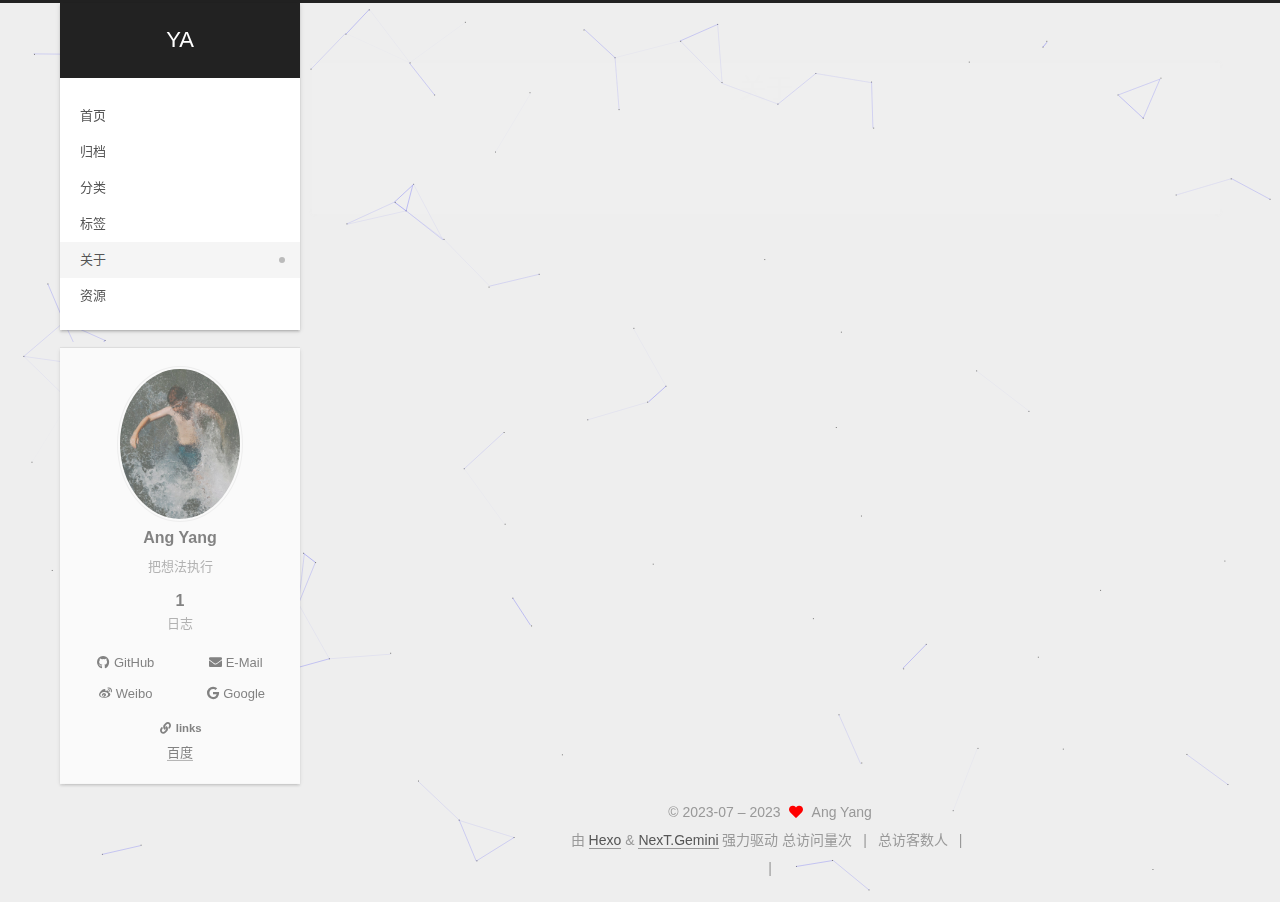
==== commit 10bac164: "Site updated: 2023-07-20 21:46:05" ====
--- a/about/index.html
+++ b/about/index.html
@@ -283,6 +283,9 @@
       <span class="links-of-author-item">
         <a href="https://weibo.com/yourname" title="Weibo → https:&#x2F;&#x2F;weibo.com&#x2F;yourname" rel="noopener" target="_blank"><i class="fab fa-weibo fa-fw"></i>Weibo</a>
       </span>
+      <span class="links-of-author-item">
+        <a href="https://plus.google.com/yourname" title="Google → https:&#x2F;&#x2F;plus.google.com&#x2F;yourname" rel="noopener" target="_blank"><i class="fab fa-google fa-fw"></i>Google</a>
+      </span>
   </div>
 
 
--- a/css/main.css
+++ b/css/main.css
@@ -1169,7 +1169,7 @@
 }
 .links-of-author a::before,
 .links-of-author span.exturl::before {
-  background: #010058;
+  background: #33d611;
   border-radius: 50%;
   content: ' ';
   display: inline-block;
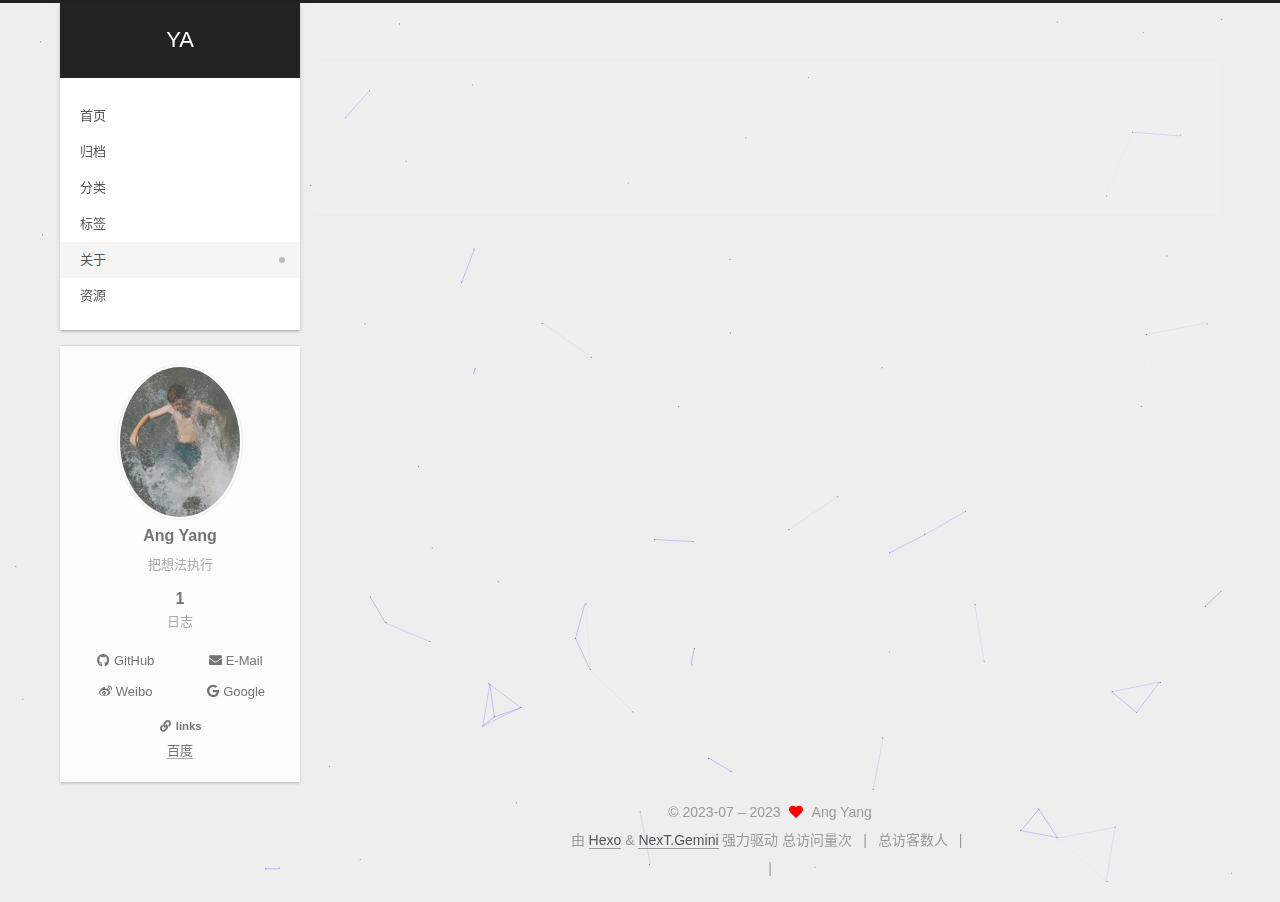
==== commit de6c96cb: "Site updated: 2023-07-20 22:02:57" ====
--- a/about/index.html
+++ b/about/index.html
@@ -435,5 +435,6 @@
 
   
 
+
 </body>
 </html>
--- a/css/main.css
+++ b/css/main.css
@@ -1169,7 +1169,7 @@
 }
 .links-of-author a::before,
 .links-of-author span.exturl::before {
-  background: #33d611;
+  background: #ff9c73;
   border-radius: 50%;
   content: ' ';
   display: inline-block;
@@ -1971,6 +1971,13 @@
 #qr p {
   text-align: center;
 }
+.post-copyright {
+  background: var(--card-bg-color);
+  border-left: 3px solid #ff2a2a;
+  list-style: none;
+  margin: 2em 0 0;
+  padding: 0.5em 1em;
+}
 .category-all-page .category-all-title {
   text-align: center;
 }
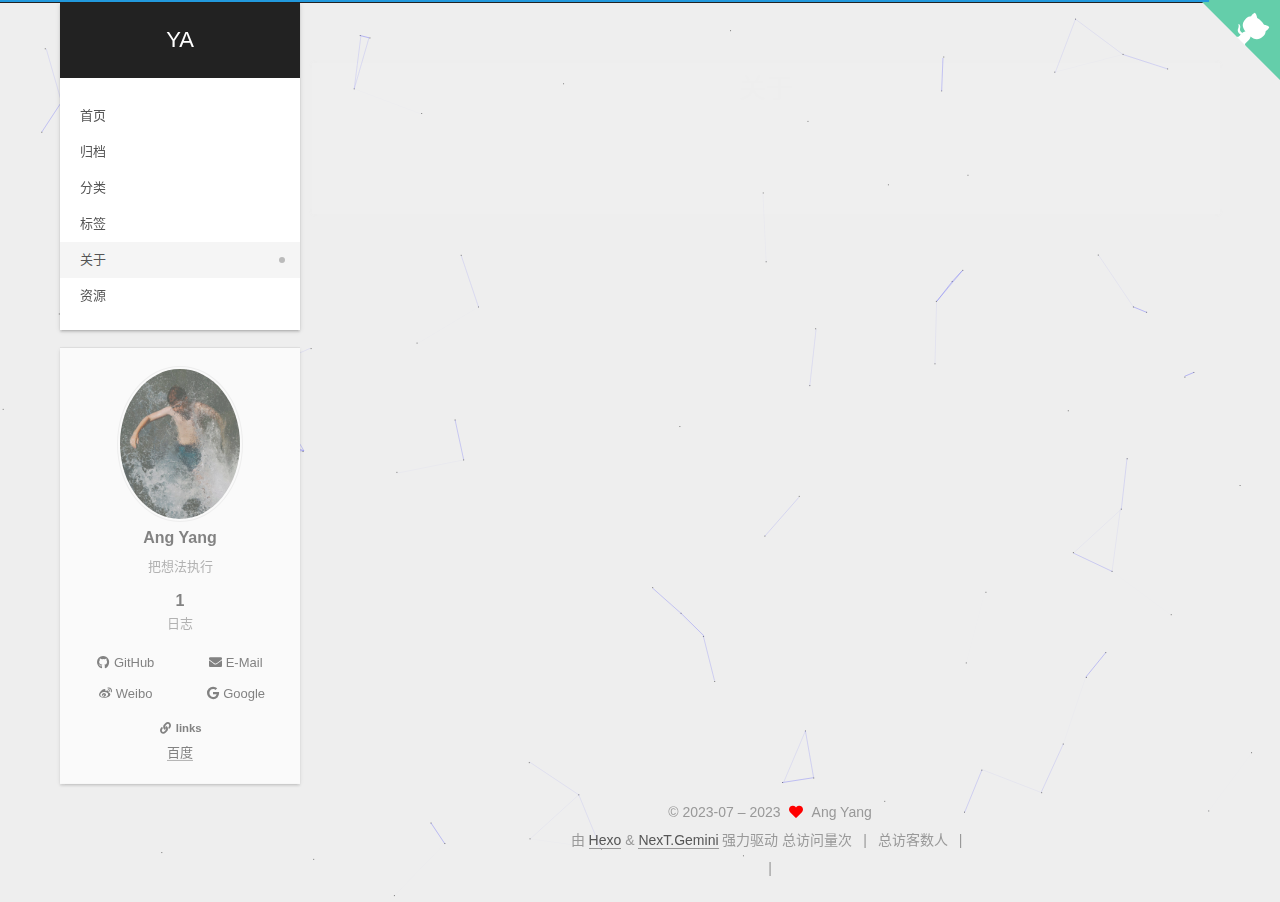
==== commit a1acdd6e: "Site updated: 2023-07-22 15:49:59" ====
--- a/about/index.html
+++ b/about/index.html
@@ -84,6 +84,7 @@
 <body itemscope itemtype="http://schema.org/WebPage">
   <div class="container use-motion">
     <div class="headband"></div>
+        <a target="_blank" rel="noopener" href="https://your-url" class="github-corner" aria-label="View source on GitHub"><svg width="80" height="80" viewBox="0 0 250 250" style="fill:#64CEAA; color:#fff; position: absolute; top: 0; border: 0; right: 0;" aria-hidden="true"><path d="M0,0 L115,115 L130,115 L142,142 L250,250 L250,0 Z"></path><path d="M128.3,109.0 C113.8,99.7 119.0,89.6 119.0,89.6 C122.0,82.7 120.5,78.6 120.5,78.6 C119.2,72.0 123.4,76.3 123.4,76.3 C127.3,80.9 125.5,87.3 125.5,87.3 C122.9,97.6 130.6,101.9 134.4,103.2" fill="currentColor" style="transform-origin: 130px 106px;" class="octo-arm"></path><path d="M115.0,115.0 C114.9,115.1 118.7,116.5 119.8,115.4 L133.7,101.6 C136.9,99.2 139.9,98.4 142.2,98.6 C133.8,88.0 127.5,74.4 143.8,58.0 C148.5,53.4 154.0,51.2 159.7,51.0 C160.3,49.4 163.2,43.6 171.4,40.1 C171.4,40.1 176.1,42.5 178.8,56.2 C183.1,58.6 187.2,61.8 190.9,65.4 C194.5,69.0 197.7,73.2 200.1,77.6 C213.8,80.2 216.3,84.9 216.3,84.9 C212.7,93.1 206.9,96.0 205.4,96.6 C205.1,102.4 203.0,107.8 198.3,112.5 C181.9,128.9 168.3,122.5 157.7,114.1 C157.9,116.9 156.7,120.9 152.7,124.9 L141.0,136.5 C139.8,137.7 141.6,141.9 141.8,141.8 Z" fill="currentColor" class="octo-body"></path></svg></a><style>.github-corner:hover .octo-arm{animation:octocat-wave 560ms ease-in-out}@keyframes octocat-wave{0%,100%{transform:rotate(0)}20%,60%{transform:rotate(-25deg)}40%,80%{transform:rotate(10deg)}}@media (max-width:500px){.github-corner:hover .octo-arm{animation:none}.github-corner .octo-arm{animation:octocat-wave 560ms ease-in-out}}</style>
 
     <header class="header" itemscope itemtype="http://schema.org/WPHeader">
       <div class="header-inner"><div class="site-brand-container">
--- a/css/main.css
+++ b/css/main.css
@@ -1169,7 +1169,7 @@
 }
 .links-of-author a::before,
 .links-of-author span.exturl::before {
-  background: #ff9c73;
+  background: #bf8725;
   border-radius: 50%;
   content: ' ';
   display: inline-block;
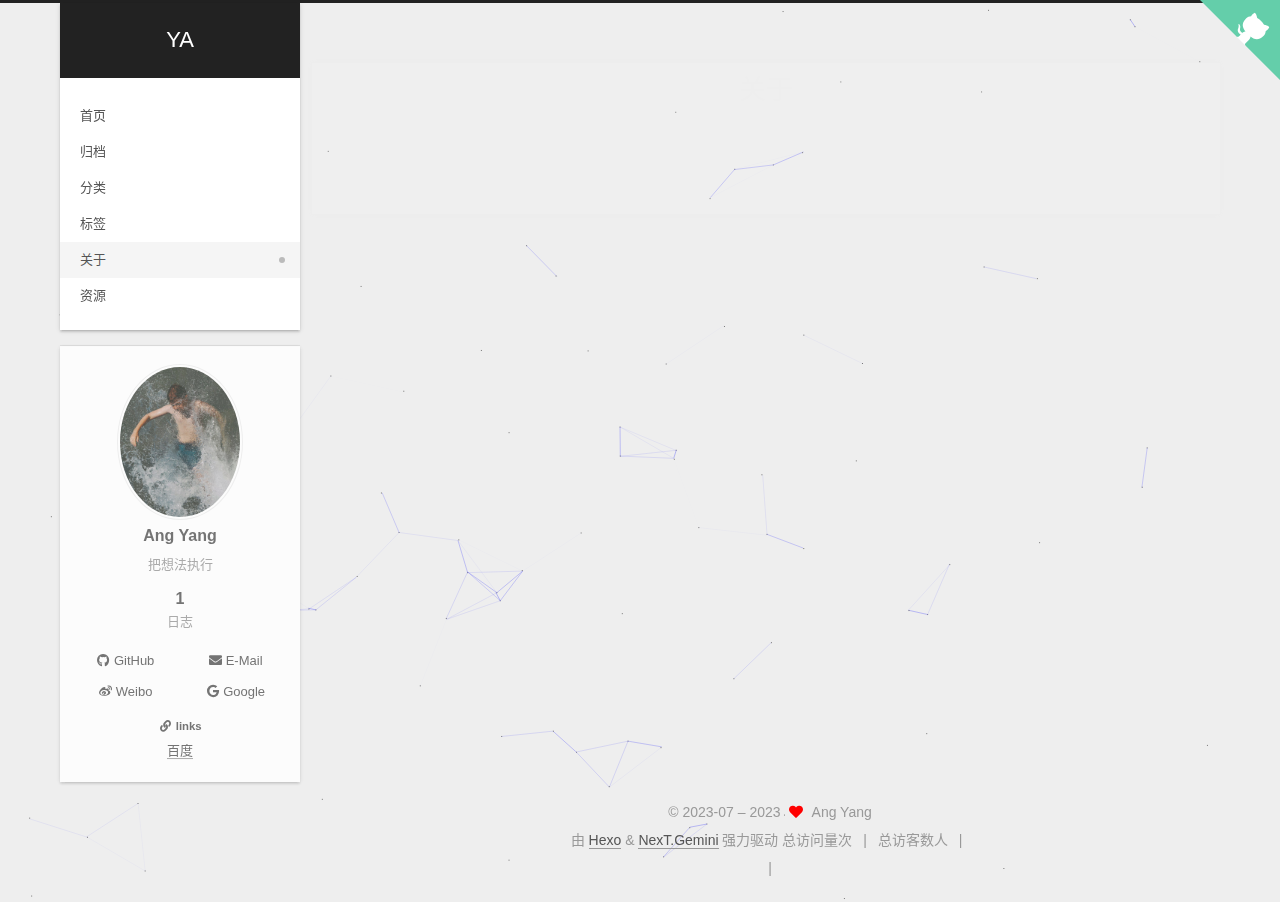
==== commit f027a16e: "Site updated: 2023-07-22 16:00:55" ====
--- a/about/index.html
+++ b/about/index.html
@@ -79,6 +79,7 @@
   </style>
 </noscript>
 
+<link rel="alternate" href="/rss2.xml" title="YA" type="application/rss+xml">
 </head>
 
 <body itemscope itemtype="http://schema.org/WebPage">
--- a/css/main.css
+++ b/css/main.css
@@ -1169,7 +1169,7 @@
 }
 .links-of-author a::before,
 .links-of-author span.exturl::before {
-  background: #bf8725;
+  background: #992aff;
   border-radius: 50%;
   content: ' ';
   display: inline-block;
@@ -1978,6 +1978,44 @@
   margin: 2em 0 0;
   padding: 0.5em 1em;
 }
+.followme {
+  align-items: center;
+  background: var(--card-bg-color);
+  border-left: 3px solid #ff2a2a;
+  color: #bbb;
+  margin: 2em 0 1em 0;
+  padding: 1em 1.5em;
+  display: flex;
+  flex-direction: column;
+  justify-content: center;
+}
+.followme .social-list {
+  align-items: center;
+  display: flex;
+  flex-wrap: wrap;
+}
+.followme .social-list .social-item {
+  margin: 0.5em 2em;
+}
+@media (max-width: 991px) {
+  .followme .social-list .social-item {
+    margin: 0.5em 0.75em;
+  }
+}
+.followme .social-list .social-link {
+  border: 0;
+  display: inline-block;
+  text-align: center;
+}
+.followme .social-list .social-link .icon {
+  font-size: 1.75em;
+  height: 1.75em;
+  width: 1.75em;
+}
+.followme .social-list .social-link .label {
+  display: block;
+  font-size: 14px;
+}
 .category-all-page .category-all-title {
   text-align: center;
 }
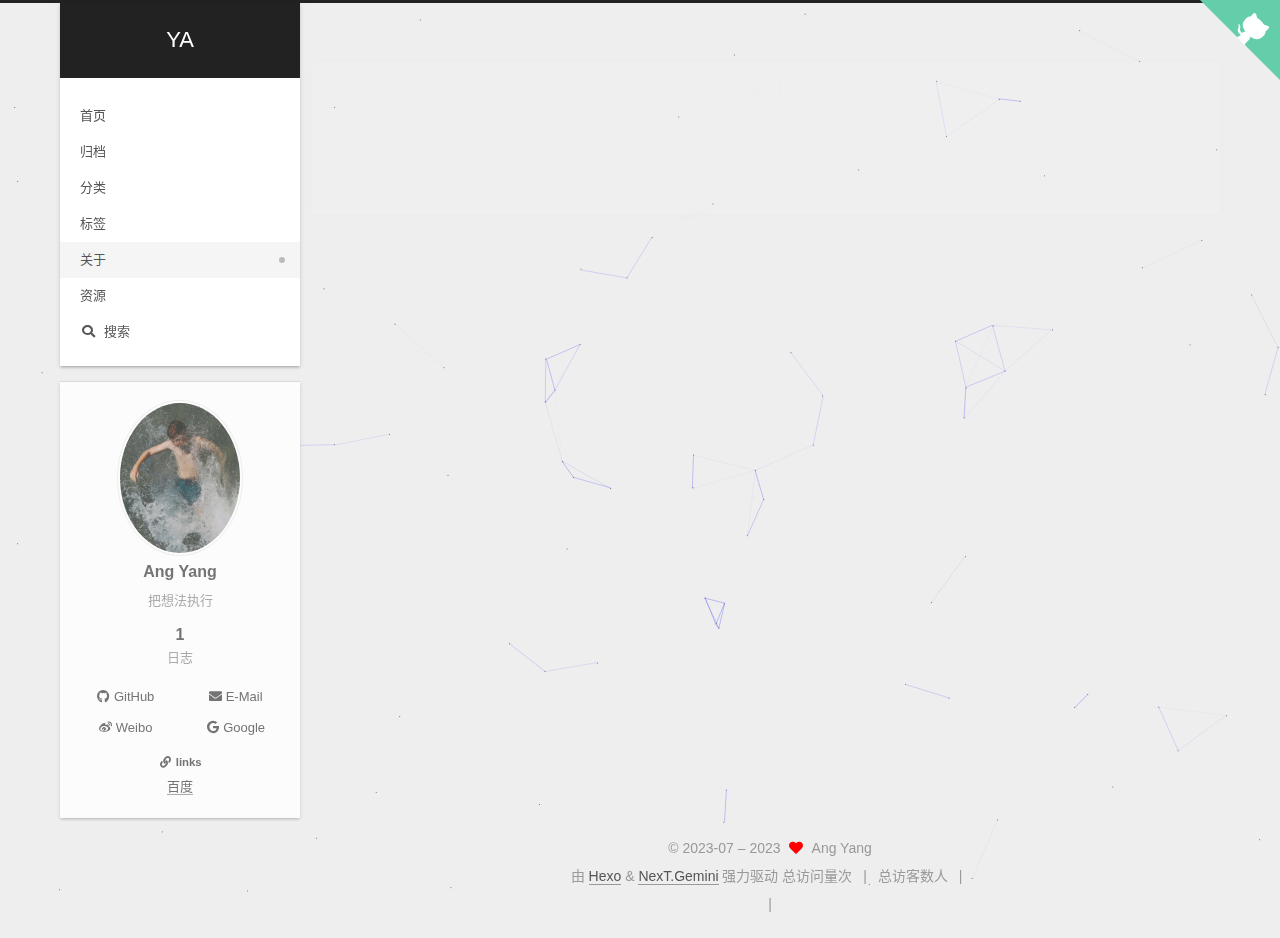
==== commit dddcfa13: "Site updated: 2023-07-22 16:34:08" ====
--- a/about/index.html
+++ b/about/index.html
@@ -19,7 +19,7 @@
 
 <script id="hexo-configurations">
     var NexT = window.NexT || {};
-    var CONFIG = {"hostname":"example.com","root":"/","scheme":"Gemini","version":"7.8.0","exturl":false,"sidebar":{"position":"left","display":"post","padding":18,"offset":12,"onmobile":false},"copycode":{"enable":false,"show_result":false,"style":null},"back2top":{"enable":true,"sidebar":false,"scrollpercent":false},"bookmark":{"enable":false,"color":"#222","save":"auto"},"fancybox":false,"mediumzoom":false,"lazyload":false,"pangu":false,"comments":{"style":"tabs","active":null,"storage":true,"lazyload":false,"nav":null},"algolia":{"hits":{"per_page":10},"labels":{"input_placeholder":"Search for Posts","hits_empty":"We didn't find any results for the search: ${query}","hits_stats":"${hits} results found in ${time} ms"}},"localsearch":{"enable":false,"trigger":"auto","top_n_per_article":1,"unescape":false,"preload":false},"motion":{"enable":true,"async":false,"transition":{"post_block":"fadeIn","post_header":"slideDownIn","post_body":"slideDownIn","coll_header":"slideLeftIn","sidebar":"slideUpIn"}}};
+    var CONFIG = {"hostname":"example.com","root":"/","scheme":"Gemini","version":"7.8.0","exturl":false,"sidebar":{"position":"left","display":"post","padding":18,"offset":12,"onmobile":false},"copycode":{"enable":false,"show_result":false,"style":null},"back2top":{"enable":true,"sidebar":false,"scrollpercent":false},"bookmark":{"enable":false,"color":"#222","save":"auto"},"fancybox":false,"mediumzoom":false,"lazyload":false,"pangu":false,"comments":{"style":"tabs","active":null,"storage":true,"lazyload":false,"nav":null},"algolia":{"hits":{"per_page":10},"labels":{"input_placeholder":"Search for Posts","hits_empty":"We didn't find any results for the search: ${query}","hits_stats":"${hits} results found in ${time} ms"}},"localsearch":{"enable":true,"trigger":"manual","top_n_per_article":1,"unescape":false,"preload":false},"motion":{"enable":true,"async":false,"transition":{"post_block":"fadeIn","post_header":"slideDownIn","post_body":"slideDownIn","coll_header":"slideLeftIn","sidebar":"slideUpIn"}}};
   </script>
 
   <meta name="description" content="把想法执行">
@@ -108,6 +108,7 @@
 
   <div class="site-nav-right">
     <div class="toggle popup-trigger">
+        <i class="fa fa-search fa-fw fa-lg"></i>
     </div>
   </div>
 </div>
@@ -147,11 +148,38 @@
     <a href="/resources/" rel="section"><i class="download fa-fw"></i>资源</a>
 
   </li>
+      <li class="menu-item menu-item-search">
+        <a role="button" class="popup-trigger"><i class="fa fa-search fa-fw"></i>搜索
+        </a>
+      </li>
   </ul>
 </nav>
 
 
 
+  <div class="search-pop-overlay">
+    <div class="popup search-popup">
+        <div class="search-header">
+  <span class="search-icon">
+    <i class="fa fa-search"></i>
+  </span>
+  <div class="search-input-container">
+    <input autocomplete="off" autocapitalize="off"
+           placeholder="搜索..." spellcheck="false"
+           type="search" class="search-input">
+  </div>
+  <span class="popup-btn-close">
+    <i class="fa fa-times-circle"></i>
+  </span>
+</div>
+<div id="search-result">
+  <div id="no-result">
+    <i class="fa fa-spinner fa-pulse fa-5x fa-fw"></i>
+  </div>
+</div>
+
+    </div>
+  </div>
 
 </div>
     </header>
@@ -422,16 +450,22 @@
 
 
 
-
-
-
-
-
-
-
-
-
-
+  
+<script src="/js/local-search.js"></script>
+
+
+
+
+
+
+
+
+
+
+
+
+
+  
 
   
 
--- a/css/main.css
+++ b/css/main.css
@@ -1169,7 +1169,7 @@
 }
 .links-of-author a::before,
 .links-of-author span.exturl::before {
-  background: #992aff;
+  background: #4aa240;
   border-radius: 50%;
   content: ' ';
   display: inline-block;
@@ -2195,6 +2195,113 @@
 .tag-cloud a:hover {
   color: var(--link-hover-color) !important;
 }
+.search-pop-overlay {
+  background: rgba(0,0,0,0);
+  height: 100%;
+  left: 0;
+  position: fixed;
+  top: 0;
+  transition: visibility 0s linear 0.2s, background 0.2s;
+  visibility: hidden;
+  width: 100%;
+  z-index: 1400;
+}
+.search-pop-overlay.search-active {
+  background: rgba(0,0,0,0.3);
+  transition: background 0.2s;
+  visibility: visible;
+}
+.search-popup {
+  background: var(--card-bg-color);
+  border-radius: 5px;
+  height: 80%;
+  left: calc(50% - 350px);
+  position: fixed;
+  top: 10%;
+  transform: scale(0);
+  transition: transform 0.2s;
+  width: 700px;
+  z-index: 1500;
+}
+.search-active .search-popup {
+  transform: scale(1);
+}
+@media (max-width: 767px) {
+  .search-popup {
+    border-radius: 0;
+    height: 100%;
+    left: 0;
+    margin: 0;
+    top: 0;
+    width: 100%;
+  }
+}
+.search-popup .search-icon,
+.search-popup .popup-btn-close {
+  color: #999;
+  font-size: 18px;
+  padding: 0 10px;
+}
+.search-popup .popup-btn-close {
+  cursor: pointer;
+}
+.search-popup .popup-btn-close:hover .fa {
+  color: #222;
+}
+.search-popup .search-header {
+  background: #eee;
+  border-top-left-radius: 5px;
+  border-top-right-radius: 5px;
+  display: flex;
+  padding: 5px;
+}
+.search-popup input.search-input {
+  background: transparent;
+  border: 0;
+  outline: 0;
+  width: 100%;
+}
+.search-popup input.search-input::-webkit-search-cancel-button {
+  display: none;
+}
+.search-popup .search-input-container {
+  flex-grow: 1;
+  padding: 2px;
+}
+.search-popup ul.search-result-list {
+  margin: 0 5px;
+  padding: 0;
+  width: 100%;
+}
+.search-popup p.search-result {
+  border-bottom: 1px dashed #ccc;
+  padding: 5px 0;
+}
+.search-popup a.search-result-title {
+  font-weight: bold;
+}
+.search-popup .search-keyword {
+  border-bottom: 1px dashed #ff2a2a;
+  color: #ff2a2a;
+  font-weight: bold;
+}
+.search-popup #search-result {
+  display: flex;
+  height: calc(100% - 55px);
+  overflow: auto;
+  padding: 5px 25px;
+}
+.search-popup #no-result {
+  color: #ccc;
+  margin: auto;
+}
+mjx-container[jax="CHTML"][display="true"],
+.has-jax {
+  overflow: auto hidden;
+}
+mjx-container + br {
+  display: none;
+}
 .header {
   margin: 0 auto;
   position: relative;
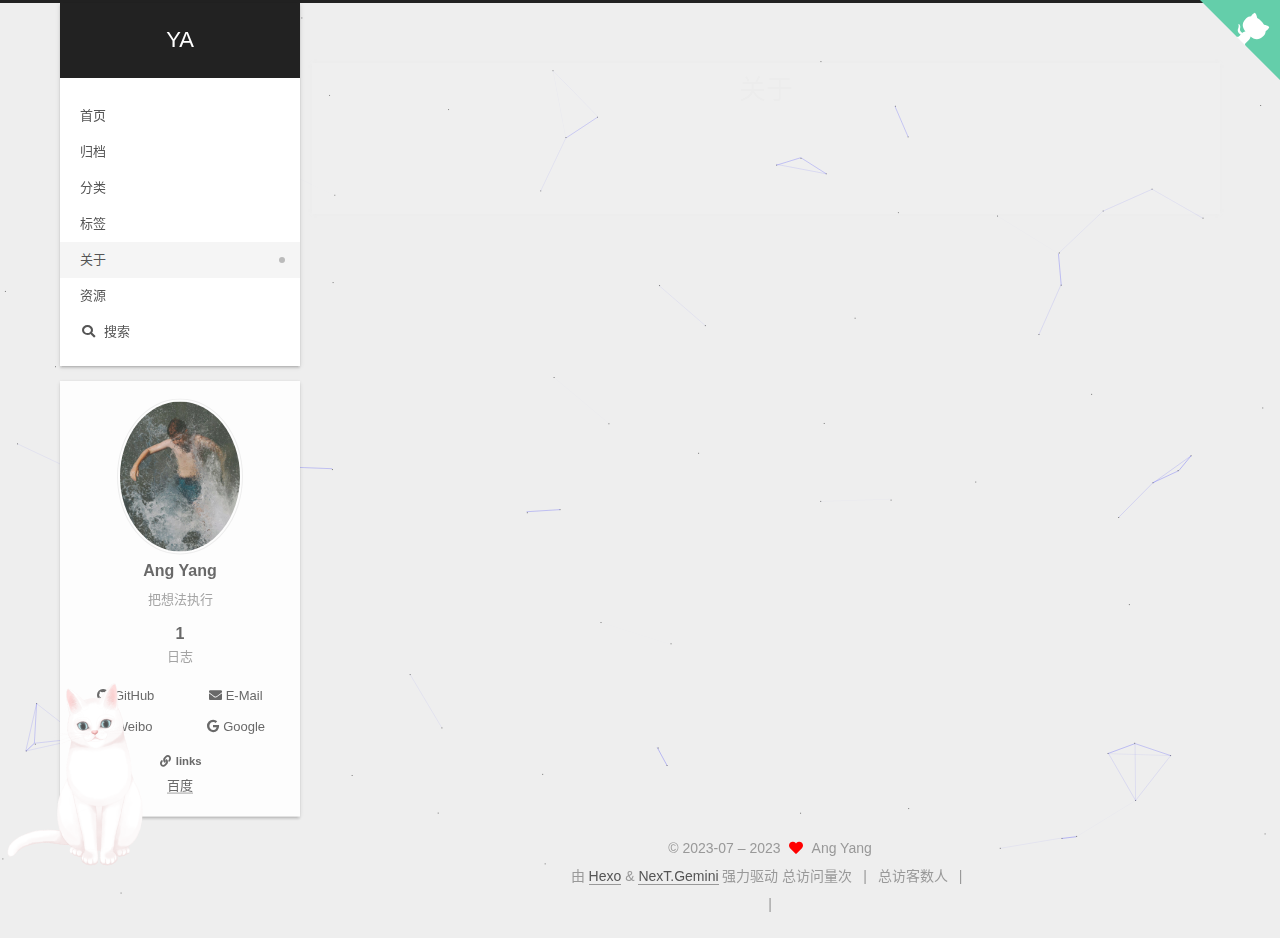
==== commit cca824dc: "Site updated: 2023-08-30 19:02:30" ====
--- a/about/index.html
+++ b/about/index.html
@@ -472,5 +472,5 @@
   
 
 
-</body>
+<script src="/live2dw/lib/L2Dwidget.min.js?094cbace49a39548bed64abff5988b05"></script><script>L2Dwidget.init({"model":{"jsonPath":"/live2dw/assets/tororo.model.json"},"display":{"position":"left","width":200,"height":300},"mobile":{"show":true},"log":false,"pluginJsPath":"lib/","pluginModelPath":"assets/","pluginRootPath":"live2dw/","tagMode":false});</script></body>
 </html>
--- a/css/main.css
+++ b/css/main.css
@@ -1169,7 +1169,7 @@
 }
 .links-of-author a::before,
 .links-of-author span.exturl::before {
-  background: #4aa240;
+  background: #470e34;
   border-radius: 50%;
   content: ' ';
   display: inline-block;
